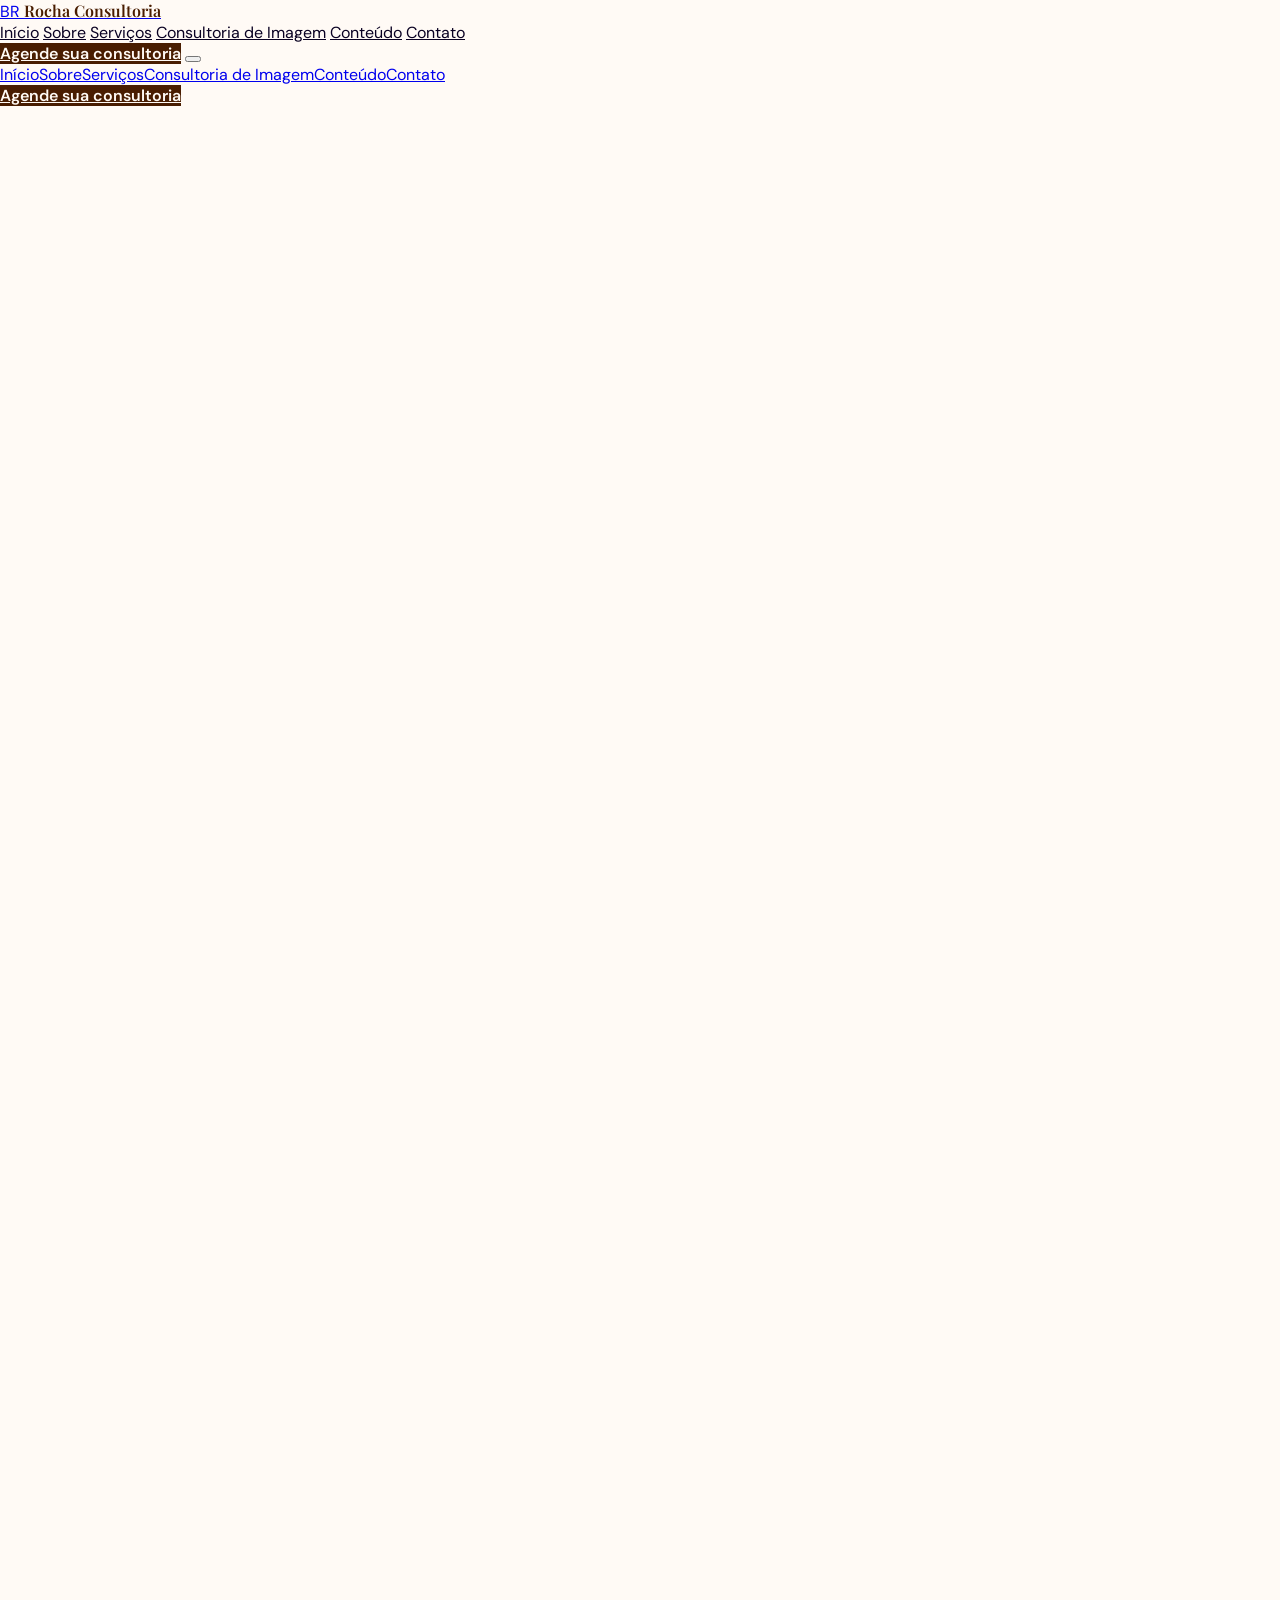
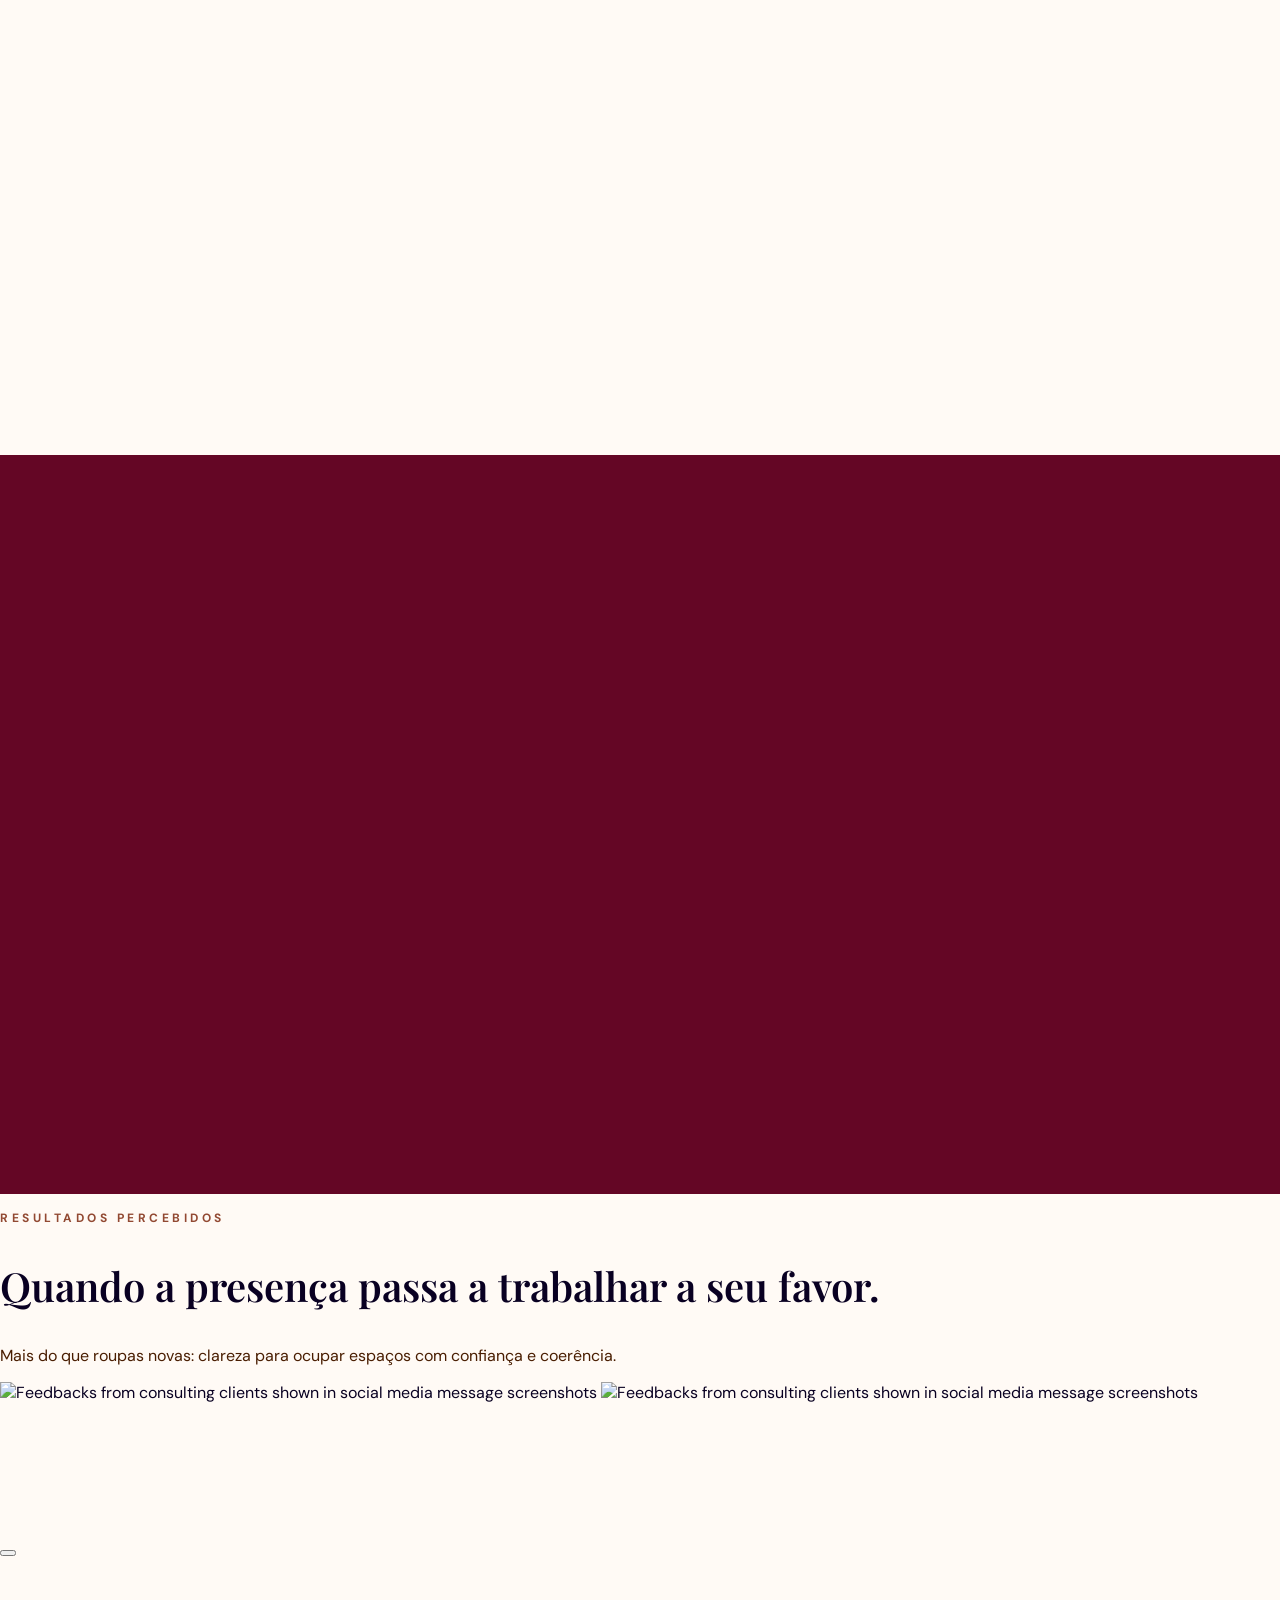
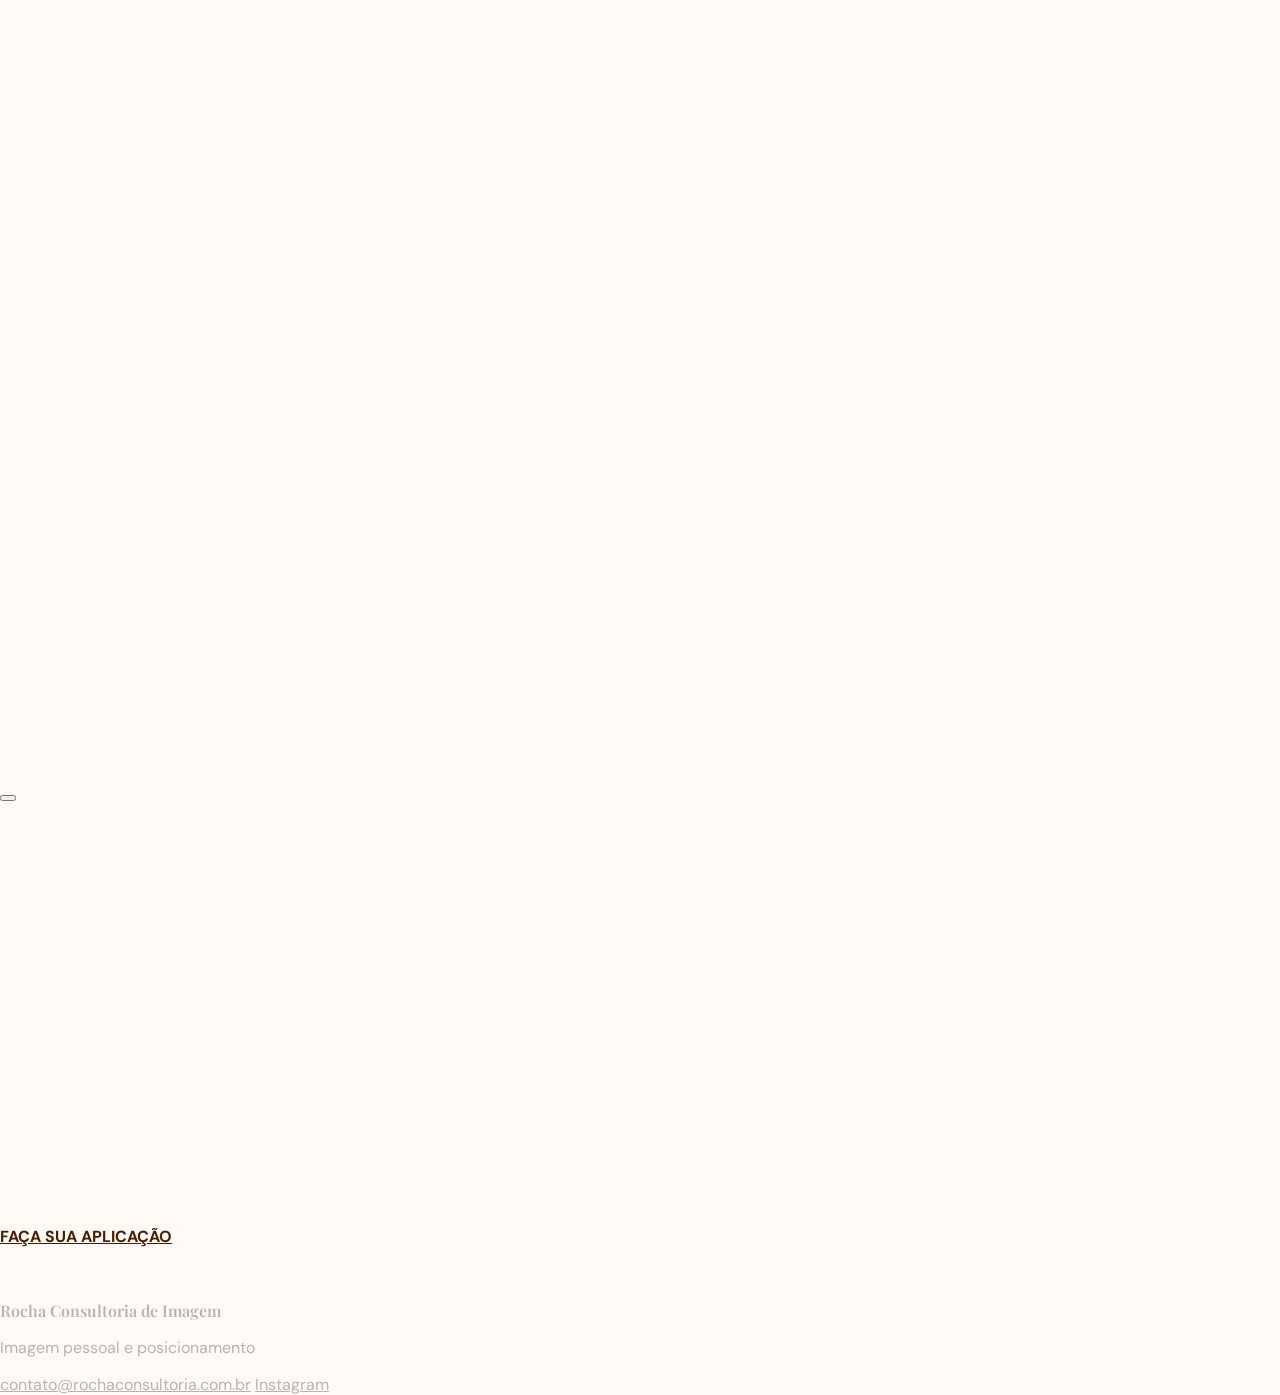
==== ROCHA/Landing/Site_LandingPage_Source.html @ 5c83885c "Adicionado estrutura de páginas e .html" ====
<!doctype html>
<html lang="pt-BR"><head><script type="text/javascript" src="https://cnxyn4j4g6q3t1j4.canvacode.com/[base64]"></script><script>window["__codeletBootstrap__"]=JSON.parse('{"A":"A","B":"20261023-04-bec0c89","C":{"Abril Fatface":"YACgEZbkUVE,0","Albert Sans":"YAHO2HRfeh4,0","Alfa Slab One":"YACgEYS9sJU,0","Anton":"YACgEcYqQ-A,0","Archivo Black":"YACgEZulLoA,0","Archivo":"YAHO2-t-jNE,0","Arial":"YAGyDvJ_4Ts,0","Atkinson Hyperlegible":"YAFge7Z-F6s,0","Azeret Mono":"YAHO2EIdDP0,0","Baloo 2":"YAHO2IcQUcM,0","Bangers":"YAD5qTdjGKo,1","Barlow Condensed":"YAFdJljEuFc,0","Barlow Semi Condensed":"YAFdJu55qXI,0","Barlow":"YAFdJsyuOPM,1","Bebas Neue":"YACgESME5ew,0","Big Shoulders Display":"YAFdJs8L2aw,0","Bodoni Moda":"YAHO2C7VUJE,0","Bricolage Grotesque":"YAFyMcdwzpc,0","Cairo":"YAFdtXpDzlQ,0","Canva Sans":"YAFdJjTk5UU,1","Caprasimo":"YAHO2PYTkbo,0","Caveat":"YALBs2ploWQ,0","Cinzel":"YACgEeV8bIQ,0","Comic Neue":"YAHO2VMiyZo,0","Commissioner":"YAHO2RRI-KE,0","Cormorant Garamond":"YAFdJhX-538,0","Courier New":"YAGzXiGs0_8,0","Courier Prime":"YAD1aFjegN8,0","DM Mono":"YAHO2SGpw0w,0","DM Sans":"YAD1aU3sLnI,0","DM Serif Display":"YAD1aYG82rc,0","Familjen Grotesk":"YAHO2ZriIzU,0","Figtree":"YAHO2b-mV7A,0","Forum":"YACgEcnnqB4,0","Fraunces":"YAFdJpU7Kkk,0","Fredoka":"YACgEZml080,0","Gabarito":"YAHO2cD3JmI,0","Geist":"YAHO2SfKS30,0","Gentium Book Plus":"YAHO2b-adyU,0","Georgia":"YAGzXkO0pEM,0","Gloock":"YAHO2WVhd0Q,0","Golos Text":"YAHO2QlqAQk,0","Hanken Grotesk":"YAHO2VB9G0I,0","Helvetica":"YAFcf7zkXN0,0","Host Grotesk":"YAHO2VztvdY,0","IBM Plex Mono":"YAFdJkmvhGI,0","IBM Plex Sans":"YAFdJgT0SHI,0","Impact":"YAFcfnjI7Vk,0","Instrument Sans":"YAHO2bKyaSQ,0","Instrument Serif":"YAHFeOnZNEk,0","Inter":"YAFdJvSyp_k,3","Italiana":"YAHO2Toik_w,0","Jacques Francois":"YAHO2a5g66Q,0","JetBrains Mono":"YAFdJksXcAk,0","Josefin Sans":"YAFdJjvw9Ps,0","Jua":"YADK3-gZSDU,0","Kalam":"YAFdJrEg2ic,0","Karla":"YAHO2V2NSXM,0","Lato":"YAFdJuFCnaw,0","League Spartan":"YACgEcnJpjs,0","Libre Baskerville":"YACgEUFdPdA,0","Libre Caslon Display":"YAHO2XhLmt0,0","Libre Franklin":"YAFdJr3SNlU,1","Lobster":"YAD8SnSjSFI,0","Lora":"YACgEXvxf8Q,0","Manrope":"YAHO2b2feC4,0","Martian Mono":"YAHO2YhUMkk,0","Merriweather":"YACgEXvHxxs,0","Michroma":"YADK4IYX8vY,0","Montserrat":"YAFdtQi73Xs,0","Noto Sans JP":"YAFdJiHXlcI,0","Noto Sans KR":"YAGsojZj-RQ,0","Noto Sans SC":"YAHO2hDCDFM,0","Nunito Sans":"YAFdtQJYB9w,1","Nunito":"YAFdJoNRMmU,1","Old Standard TT":"YAHO2lhtDcg,0","Oleo Script":"YACgEQQ14jI,0","Onest":"YAHO2kaArOY,0","Open Sans":"YAFdJt8dAY0,1","Oswald":"YACgEQY10lw,0","Outfit":"YAHO2nVlg14,0","PT Serif":"YACgEcU7Qg4,0","Pacifico":"YADLjORQ1u4,0","Parisienne":"YACgERSYqTw,0","Playfair Display":"YAFdJhem5V8,1","Plus Jakarta Sans":"YAHO2gdhi18,0","Poppins":"YAFdJjbTu24,1","Press Start 2P":"YAFyGr-8pmQ,0","Public Sans":"YAFdJj8NdaU,1","Quicksand":"YAFdJpYtCxE,1","Raleway":"YAFdJhmxbVQ,1","Red Hat Display":"YAD1bzs0p0Y,0","Red Hat Text":"YAHO21kkNWg,0","Roboto Mono":"YAFdJkvp3-k,0","Roboto Slab":"YAFdJswIKAg,0","Rockwell":"YAFcfyVZnN0,0","Rubik":"YAFdJsMWVVc,0","Rye":"YACgEdQP21k,0","STIX Two Text":"YAHO2joycuk,0","Sarabun":"YAFdJssSnME,0","Schibsted Grotesk":"YAHO2sWydRk,0","Segoe UI":"YAHNdRD1Klw,0","Sniglet":"YACgEUJSCy8,0","Source Sans 3":"YAG4lO1Mj10,0","Space Grotesk":"YAHO2sjPCSM,0","Space Mono":"YADW1-vpsoc,0","Spectral":"YAHO2rVUHIM,0","Syne":"YAHML9oLRPc,0","Times New Roman":"YAGzXW3gftg,0","Trebuchet MS":"YAFcfrglpVA,0","Ubuntu":"YACgERDU--Q,0","Unbounded":"YAHO2rkdmWY,0","Varela Round":"YALBs2IK6rw,0","Verdana":"YAGzXTctYtQ,0","Work Sans":"YAGXhLOKv44,0","Yellowtail":"YACgEYG4kG4,0"}}');</script><script src="/_sdk/05db820ba1544614.telemetry_sdk.js" integrity="sha512-a7JzkQDDcioSXpM61nxTfeRW7PcxWQy5+BrhyeTFmQFsXJ+Gncm0y50u7fTA7qOPegFnRgqCfa0mGUOK1yjDWQ=="></script>
  <meta charset="UTF-8">
  <meta name="viewport" content="width=device-width, initial-scale=1.0">
  <title>Rocha Consultoria de Imagem</title>
  <script src="https://cdn.jsdelivr.net/npm/lucide@0.263.0/dist/umd/lucide.min.js"></script>
  <link href="https://fonts.googleapis.com/css2?family=DM+Sans:wght@400;500;600;700&amp;family=Playfair+Display:ital,wght@0,500;0,600;0,700;1,500;1,600&amp;display=swap" rel="stylesheet">
  <style>
    :root { --ink:#090022; --wine:#491d01; --clay:#924932; --sand:#b67a57; --peach:#ffb586; --ivory:#fffaf5; }
    * { box-sizing:border-box; }
    html { scroll-behavior:smooth; }
    body { margin:0; width:100%; color:var(--ink); font-family:"DM Sans",sans-serif; background:var(--ivory); }
    .serif { font-family:"Playfair Display",serif; }
    .site-shell { width:100%; overflow:hidden; }
    .site-header { backdrop-filter:blur(14px); background:rgba(255,250,245,.94); }
    .nav-link { position:relative; transition:color .25s ease; }
    .nav-link:after { content:""; position:absolute; left:0; bottom:-7px; width:0; height:1px; background:var(--clay); transition:width .25s ease; }
    .nav-link:hover:after { width:100%; }
    .eyebrow { letter-spacing:.18em; text-transform:uppercase; font-size:.69rem; font-weight:700; }
    .hero-copy { font-size:clamp(2.8rem,6vw,5.6rem); line-height:.98; letter-spacing:-.055em; }
    .section-title { font-size:clamp(2.25rem,4.4vw,4.4rem); line-height:1.04; letter-spacing:-.045em; }
    .editorial-frame { position:relative; }
    .editorial-frame:before { content:""; position:absolute; border:1px solid rgba(146,73,50,.55); inset:-18px 18px 18px -18px; z-index:0; }
    .editorial-frame img { position:relative; z-index:1; }
    .grain { background-image:radial-gradient(rgba(9,0,34,.11) .65px,transparent .65px); background-size:8px 8px; }
    .line-button { transition:all .25s ease; }
    .line-button:hover { transform:translateY(-2px); box-shadow:0 12px 28px rgba(73,29,1,.2); }
    .service-card { transition:transform .3s ease,box-shadow .3s ease; }
    .service-card:hover { transform:translateY(-7px); box-shadow:0 20px 40px rgba(9,0,34,.1); }
    .services-track { scrollbar-width:none; }
    .services-track::-webkit-scrollbar { display:none; }
    .service-slide { width:calc((100% - 40px) / 3); }
    .service-card-image { aspect-ratio:4/5; }
    .carousel-dot { width:9px; height:9px; border:1px solid #b67a57; border-radius:999px; background:transparent; }
    .carousel-dot.active { background:#924932; border-color:#924932; }
    @media(max-width:1023px){
      .site-header > div:first-child { min-height:64px; padding-top:0; padding-bottom:0; }
      .site-header .desktop-nav, .site-header > div:first-child > [data-template-id="header-cta"] { display:none; }
      .site-header .mobile-nav { position:fixed; inset:0; z-index:60; min-height:calc(100 * min(var(--vh, 1vh), 1vh)); padding:1.25rem 1.5rem 2rem; background:#fffaf5; }
      .site-header .mobile-nav.open { display:flex; }
      .site-header .mobile-nav a:not([data-template-id="header-cta"]) { color:#090022; font-size:1rem; letter-spacing:.14em; line-height:1.25; text-transform:uppercase; }
      .site-header .mobile-nav [data-template-id="header-cta"] { min-height:52px; width:100%; border-radius:999px; background:#491d01; color:#fffaf5; padding:1rem 1.25rem; text-align:center; font-size:.875rem; font-weight:600; }
      .site-header .mobile-nav-close { display:flex; min-height:44px; min-width:44px; align-items:center; justify-content:center; align-self:flex-end; color:#090022; }
      .site-header .mobile-nav-links { display:flex; flex:1; flex-direction:column; justify-content:center; gap:1.75rem; }
      .site-header [data-template-id="brand-name"] { font-size:.95rem; }
      .site-header #menu-toggle { display:flex; min-height:44px; min-width:44px; align-items:center; justify-content:center; color:#090022; }
      .carousel-arrow { display:none; }
    }
    @media(max-width:420px){ .site-header [data-template-id="brand-name"] { display:none; } }
    @media(min-width:1024px){ .site-header .mobile-nav-close { display:none; } }
    @media(max-width:767px){ .service-slide { width:86%; } }
    details summary::-webkit-details-marker { display:none; }
    details[open] .faq-plus { transform:rotate(45deg); }
    .faq-plus { transition:transform .2s ease; }
    .reveal { opacity:0; transform:translateY(20px); transition:opacity .7s ease,transform .7s ease; }
    .reveal.visible { opacity:1; transform:none; }
    @media(max-width:767px){ .desktop-nav{display:none}.mobile-nav.open{display:flex}.editorial-frame:before{inset:-10px 10px 10px -10px} .timeline-steps{margin-left:1.25rem}.timeline-steps article{display:grid;grid-template-columns:24px 1fr;gap:1rem}.timeline-steps article>div,.timeline-steps article>p{grid-column:2;text-align:left;margin:0}.timeline-steps article>span{grid-column:1;grid-row:1 / span 2}.timeline-steps .timeline-line{left:12px} }
  </style>
  <script src="https://cdn.tailwindcss.com/3.4.17" type="text/javascript"></script>
  <script src="https://cdn.jsdelivr.net/npm/lucide@0.577.0/dist/umd/lucide.min.js" type="text/javascript"></script>
  <script src="/_sdk/570d53629f0b998d.data_sdk.js" type="text/javascript" integrity="sha512-JEN39+V+Nvv9ZZOVS8vNk1iA9ErZJHTdgOw9KzPuMiK7m0I+KPEr/wmTnCFIQVsDjCZgJWfGnFi1IQh2Io2qyA=="></script>
  <script src="/_sdk/3c889ef0464c8f3c.editing_sdk.js" type="text/javascript" integrity="sha512-NXaPkdInwCOHRcD1AlnM1kHXlU9YrcK/X97HuqeduFmMqNEHYKT8h1O1g4ofohcZaE8pxMTkkESWY0NPm6G8AQ=="></script>
  <script src="/_sdk/c30df2f1b43bb1c9.resizing_sdk.js" type="text/javascript" integrity="sha512-D333Ts+f4grQi3QxtsDXggpMWmSBzoaq0HBneFnX5mKOM0DIqoMYROhGiQrAeQEiHtxcjverIEa7k6HIZXqXiA=="></script>
 </head>
 <body data-template-id="__page-root">
  <div class="site-shell">
   <header class="site-header fixed top-0 z-50 w-full border-b border-[#491d01]/10">
    <div class="mx-auto flex max-w-7xl items-center justify-between px-6 py-4 lg:px-10">
     <a href="#inicio" class="flex items-center gap-3 no-underline" aria-label="Rocha Consultoria de Imagem - início"> <span class="flex h-10 w-10 items-center justify-center rounded-full border border-[#924932] text-sm font-semibold text-[#491d01]">BR</span> <span data-template-id="brand-name" class="canva-text serif text-lg font-semibold tracking-tight" style="color: rgb(73, 29, 1); font-weight: 600; font-style: normal; font-size: 16px;">Rocha Consultoria</span> </a>
     <nav class="desktop-nav flex items-center gap-7 text-xs font-semibold uppercase tracking-[.13em]" aria-label="Navegação principal">
      <a data-template-id="nav-home" class="canva-link nav-link" href="#inicio" style="color: rgb(9, 0, 34); font-weight: 400; font-style: normal; font-size: 16px;">Início</a> <a data-template-id="nav-about" class="canva-link nav-link" href="#sobre" style="color: rgb(9, 0, 34); font-weight: 400; font-style: normal; font-size: 16px;">Sobre</a> <a data-template-id="nav-services" class="canva-link nav-link" href="#servicos" style="color: rgb(9, 0, 34); font-weight: 400; font-style: normal; font-size: 16px;">Serviços</a> <a data-template-id="nav-consulting" class="canva-link nav-link" href="#metodo" style="color: rgb(9, 0, 34); font-weight: 400; font-style: normal; font-size: 16px;">Consultoria de Imagem</a> <a data-template-id="nav-content" class="canva-link nav-link" href="#depoimentos" style="color: rgb(9, 0, 34); font-weight: 400; font-style: normal; font-size: 16px;">Conteúdo</a> <a data-template-id="nav-contact" class="canva-link nav-link" href="#contato" style="color: rgb(9, 0, 34); font-weight: 400; font-style: normal; font-size: 16px;">Contato</a>
     </nav><a data-template-id="header-cta" href="#contato" class="canva-button line-button hidden rounded-full px-5 py-3 text-sm font-semibold md:inline-block" style="background: rgb(73, 29, 1); color: rgb(255, 250, 245); font-weight: 600; font-style: normal; font-size: 16px;">Agende sua consultoria</a> <button id="menu-toggle" class="rounded-full border border-[#491d01]/20 p-2 text-[#491d01] md:hidden" type="button" aria-label="Abrir menu" aria-expanded="false"> <i data-lucide="menu" width="20" height="20"></i> </button>
    </div>
    <nav id="mobile-nav" class="mobile-nav hidden flex-col" aria-label="Navegação móvel"><button id="mobile-nav-close" class="mobile-nav-close" type="button" aria-label="Fechar menu"><i data-lucide="x" width="24" height="24"></i></button>
     <div class="mobile-nav-links"><a href="#inicio">Início</a><a href="#sobre">Sobre</a><a href="#servicos">Serviços</a><a href="#metodo">Consultoria de Imagem</a><a href="#depoimentos">Conteúdo</a><a href="#contato">Contato</a>
     </div><a data-template-id="header-cta" href="#contato" class="canva-button" style="background: rgb(73, 29, 1); color: rgb(255, 250, 245); font-weight: 600; font-style: normal; font-size: 16px;">Agende sua consultoria</a>
    </nav>
   </header>
   <main>
    <section id="inicio" class="grain relative w-full bg-[#fffaf5] pt-32">
     <div class="mx-auto grid max-w-7xl items-center gap-14 px-6 pb-20 pt-12 lg:grid-cols-[1.05fr_.95fr] lg:px-10 lg:pb-28 lg:pt-20">
      <div class="reveal">
       <p data-template-id="hero-eyebrow" class="canva-text eyebrow mb-7" style="color: rgb(73, 29, 1); font-weight: 700; font-style: normal; font-size: 16px;">Imagem com intenção</p>
       <h1 data-template-id="hero-title" class="canva-text serif hero-copy max-w-3xl" style="color: rgb(100, 6, 37); font-weight: 600; font-style: normal; font-size: 32px;">Sua imagem pode comunicar muito mais sobre você. E eu te ajudo a descobrir como.</h1>
       <p data-template-id="hero-description" class="canva-text mt-8 max-w-xl text-lg leading-8" style="color: rgb(73, 29, 1); font-weight: 400; font-style: normal; font-size: 16px;">Uma consultoria de imagem personalizada para valorizar sua beleza, fortalecer seu posicionamento e construir um estilo verdadeiramente seu.</p>
       <div class="mt-10 flex flex-wrap gap-4">
        <a data-template-id="hero-primary-cta" href="#contato" class="canva-button line-button rounded-full px-7 py-4 text-sm font-semibold" style="background: rgb(73, 29, 1); color: rgb(255, 250, 245); font-weight: 600; font-style: normal; font-size: 16px;">FAÇA SUA APLICAÇÃO</a>
       </div>
       <p data-template-id="hero-note" class="canva-text mt-8 text-sm" style="color: rgb(73, 29, 1); font-weight: 400; font-style: normal; font-size: 16px;">Atendimento personalizado para homens e mulheres.</p>
      </div>
      <div class="editorial-frame reveal">
       <img data-template-id="hero-image" loading="lazy" class="canva-image h-[530px] w-full object-cover object-center lg:h-[650px]" src="canva://MAGlfEJZpxM/1" alt="Elegant adult man in jacket and glasses looking through documents while sitting on white sofa in luxury room">
       <div class="absolute bottom-6 left-6 z-10 max-w-[250px] bg-[#fffaf5] p-5 shadow-lg">
        <p data-template-id="hero-image-caption" class="canva-text serif text-xl leading-snug" style="color: rgb(73, 29, 1); font-weight: 500; font-style: normal; font-size: 15px;">Aprenda a se vestir bem sem depender de tendências, fórmulas prontas ou compras constantes.</p>
       </div>
      </div>
     </div>
    </section>
    <section id="sobre" class="w-full bg-[#3D0316] py-24 text-[#fffaf5] lg:py-32">
     <div class="mx-auto grid max-w-7xl gap-16 px-6 lg:grid-cols-[.88fr_1.12fr] lg:px-10">
      <div class="reveal">
       <img data-template-id="about-image" loading="lazy" class="canva-image h-[500px] w-full object-cover" src="canva://MAGlgehRU6A/1" alt="Cheerful female entrepreneur in formal outfit and eyeglasses sitting at table in bright workplace and using netbook while working on project and looking away">
      </div>
      <div class="flex flex-col justify-center reveal">
       <p data-template-id="about-eyebrow" class="canva-text eyebrow mb-7" style="color: rgb(255, 250, 245); font-weight: 700; font-style: normal; font-size: 16px;">Sobre Brenda Rocha</p>
       <h2 data-template-id="about-title" class="canva-text serif section-title max-w-2xl" style="color: rgb(255, 250, 245); font-weight: 600; font-style: normal; font-size: 24px;">Estrategista de imagem pessoal</h2>
       <p data-template-id="about-copy-1" class="canva-text mt-8 max-w-2xl text-lg leading-8" style="color: rgb(255, 250, 245); font-weight: 700; font-style: normal; font-size: 16px;">Formada em Design de Moda, com especializações em Mercado de Luxo, Posicionamento Profissional e Identidades Corporais pelo Método Kibbe.</p>
       <p data-template-id="about-copy-2" class="canva-text mt-5 max-w-2xl leading-7 opacity-80" style="color: rgb(255, 250, 245); font-weight: 400; font-style: normal; font-size: 16px;">Através de uma abordagem personalizada, ajudo homens e mulheres a construírem uma imagem que valorize suas características, traduza sua personalidade e esteja alinhada à forma como desejam ser percebidos.

Acredito que uma imagem marcante não exige que você se torne alguém diferente. Pelo contrário, ela deve revelar, com mais clareza e intenção, quem você realmente é.</p>
       <div class="mt-10 grid grid-cols-3 gap-5 border-t border-[#ffb586]/30 pt-7">
        <div>
         <p data-template-id="credential-one-number" class="canva-text serif text-3xl" style="color: rgb(244, 229, 218); font-weight: 400; font-style: normal; font-size: 16px;">1</p>
         <p data-template-id="credential-one-label" class="canva-text mt-2 text-xs uppercase tracking-wider opacity-70" style="color: rgb(255, 250, 245); font-weight: 400; font-style: normal; font-size: 16px;">identidade</p>
        </div>
        <div>
         <p data-template-id="credential-two-number" class="canva-text serif text-3xl" style="color: rgb(244, 229, 218); font-weight: 400; font-style: normal; font-size: 16px;">2</p>
         <p data-template-id="credential-two-label" class="canva-text mt-2 text-xs uppercase tracking-wider opacity-70" style="color: rgb(255, 250, 245); font-weight: 400; font-style: normal; font-size: 16px;">estética</p>
        </div>
        <div>
         <p data-template-id="credential-three-number" class="canva-text serif text-3xl" style="color: rgb(244, 229, 218); font-weight: 400; font-style: normal; font-size: 16px;">3</p>
         <p data-template-id="credential-three-label" class="canva-text mt-2 text-xs uppercase tracking-wider opacity-70" style="color: rgb(255, 250, 245); font-weight: 400; font-style: normal; font-size: 16px;">posicionamento</p>
        </div>
       </div>
      </div>
     </div>
    </section>
    <section class="w-full bg-[#fffaf5] py-24 lg:py-32">
     <div class="mx-auto max-w-7xl px-6 lg:px-10">
      <div class="max-w-3xl reveal">
       <p data-template-id="pain-eyebrow" class="canva-text eyebrow mb-6" style="color: rgb(73, 29, 1); font-weight: 700; font-style: normal; font-size: 16px;">Talvez isso seja familiar</p>
       <h2 data-template-id="pain-title" class="canva-text serif section-title" style="color: rgb(73, 29, 1); font-weight: 600; font-style: normal; font-size: 24px;">Você mudou, mas sente que sua imagem continua a mesma?</h2>
      </div>
      <div class="mt-16 grid gap-x-10 gap-y-12 md:grid-cols-2">
       <article class="reveal border-t border-[#b67a57]/50 pt-6"><span class="serif text-2xl text-[#924932]">01</span>
        <h3 data-template-id="pain-one" class="canva-text mt-5 text-xl font-semibold leading-8" style="color: rgb(73, 29, 1); font-weight: 600; font-style: normal; font-size: 19px;">Você cresceu profissionalmente, conquistou seu espaço, mas sente que sua aparência ainda não transmite tudo isso.</h3>
       </article>
       <article class="reveal border-t border-[#b67a57]/50 pt-6"><span class="serif text-2xl text-[#924932]">02</span>
        <h3 data-template-id="pain-two" class="canva-text mt-5 text-xl font-semibold leading-8" style="color: rgb(73, 29, 1); font-weight: 600; font-style: normal; font-size: 19px;">Seu guarda-roupa está cheio, mas, na hora de se vestir, parece que nada combina com você ou com a imagem que deseja transmitir.</h3>
       </article>
       <article class="reveal border-t border-[#b67a57]/50 pt-6"><span class="serif text-2xl text-[#924932]">03</span>
        <h3 data-template-id="pain-three" class="canva-text mt-5 text-xl font-semibold leading-8" style="color: rgb(73, 29, 1); font-weight: 600; font-style: normal; font-size: 19px;">Você admira o estilo de outras pessoas, tenta reproduzir algumas referências, mas o resultado nunca parece tão bom em você.</h3>
       </article>
       <article class="reveal border-t border-[#b67a57]/50 pt-6"><span class="serif text-2xl text-[#924932]">04</span>
        <h3 data-template-id="pain-four" class="canva-text mt-5 text-xl font-semibold leading-8" style="color: rgb(73, 29, 1); font-weight: 600; font-style: normal; font-size: 19px;">Você sabe a importância de causar uma boa impressão, mas ainda não sabe exatamente o que mudar na sua imagem para conseguir isso.</h3>
       </article>
      </div>
     </div>
    </section>
    <section id="metodo" class="w-full bg-[#fffaf5] py-24 lg:py-32">
     <div class="mx-auto max-w-5xl px-6 lg:px-10">
      <div class="reveal mx-auto max-w-3xl text-center">
       <p data-template-id="method-eyebrow" class="canva-text eyebrow mb-6" style="color: rgb(73, 29, 1); font-weight: 700; font-style: normal; font-size: 16px;">MÉTODO</p>
       <h2 data-template-id="method-title" class="canva-text serif section-title" style="color: rgb(73, 29, 1); font-weight: 600; font-style: normal; font-size: 24px;">Consultoria Realce em 5 etapas</h2>
      </div>
      <div class="timeline-steps relative mt-20">
       <div class="timeline-line absolute bottom-0 left-1/2 top-0 w-px -translate-x-1/2 bg-[#b67a57]" aria-hidden="true"></div>
       <div class="relative space-y-24">
        <article class="reveal grid grid-cols-[1fr_48px_1fr] items-center gap-6">
         <div class="text-right">
          <p data-template-id="method-step-one-label" class="canva-text eyebrow mb-3 text-[#b67a57]" style="color: rgb(182, 122, 87); font-weight: 700; font-style: normal; font-size: 16px;">ETAPA 01</p>
          <h3 data-template-id="method-step-one-title" class="canva-text serif text-3xl leading-tight text-[#090022]" style="color: rgb(73, 29, 1); font-weight: 700; font-style: normal; font-size: 19px;">Rotina e Objetivos</h3>
         </div><span class="mx-auto h-3 w-3 rounded-full border border-[#924932] bg-[#924932]" aria-label="Etapa ativa"></span>
         <p data-template-id="method-step-one-copy" class="canva-text max-w-[280px] text-sm leading-7 text-[#491d01]" style="color: rgb(73, 29, 1); font-weight: 400; font-style: normal; font-size: 16px;">Antes de falar sobre roupas, vamos entender sua rotina, suas preferências, seus objetivos e a imagem que deseja transmitir. Afinal, não faz sentido construir um estilo que não combina com sua vida.</p>
        </article>
        <article class="reveal grid grid-cols-[1fr_48px_1fr] items-center gap-6">
         <p data-template-id="method-step-two-copy" class="canva-text ml-auto max-w-[280px] text-sm leading-7 text-[#491d01] text-right" style="color: rgb(73, 29, 1); font-weight: 400; font-style: normal; font-size: 16px;">Vamos analisar sua identidade corporal, suas melhores cores e as características que tornam sua beleza única. Você entenderá quais modelagens, tecidos, acessórios e detalhes favorecem sua imagem.</p><span class="mx-auto h-3 w-3 rounded-full border border-[#924932] bg-[#fffaf5]" aria-hidden="true"></span>
         <div>
          <p data-template-id="method-step-two-label" class="canva-text eyebrow mb-3 text-[#b67a57]" style="color: rgb(182, 122, 87); font-weight: 700; font-style: normal; font-size: 16px;">ETAPA 02</p>
          <h3 data-template-id="method-step-two-title" class="canva-text serif text-3xl leading-tight text-[#090022]" style="color: rgb(73, 29, 1); font-weight: 700; font-style: normal; font-size: 19px;">Identidade e Coloração</h3>
         </div>
        </article>
        <article class="reveal grid grid-cols-[1fr_48px_1fr] items-center gap-6">
         <div class="text-right">
          <p data-template-id="method-step-three-label" class="canva-text eyebrow mb-3 text-[#b67a57]" style="color: rgb(182, 122, 87); font-weight: 700; font-style: normal; font-size: 16px;">ETAPA 03</p>
          <h3 data-template-id="method-step-three-title" class="canva-text serif text-3xl leading-tight text-[#090022]" style="color: rgb(73, 29, 1); font-weight: 700; font-style: normal; font-size: 19px;">Análise do Guarda-roupa</h3>
         </div><span class="mx-auto h-3 w-3 rounded-full border border-[#924932] bg-[#fffaf5]" aria-hidden="true"></span>
         <p data-template-id="method-step-three-copy" class="canva-text max-w-[280px] text-sm leading-7 text-[#491d01]" style="color: rgb(73, 29, 1); font-weight: 400; font-style: normal; font-size: 16px;">Vamos avaliar as peças que você já possui, identificar o que funciona e entender o que falta. A ideia não é começar do zero, mas aproveitar melhor o que você tem.</p>
        </article>
        <article class="reveal grid grid-cols-[1fr_48px_1fr] items-center gap-6">
         <p data-template-id="method-step-four-copy" class="canva-text ml-auto max-w-[280px] text-sm leading-7 text-[#491d01] text-right" style="color: rgb(73, 29, 1); font-weight: 400; font-style: normal; font-size: 16px;">Com base nas análises e no seu orçamento, preparo uma curadoria de peças, além dos acessórios necessários, com links para compra. Também crio dezenas de combinações para facilitar seu dia a dia.</p><span class="mx-auto h-3 w-3 rounded-full border border-[#924932] bg-[#fffaf5]" aria-hidden="true"></span>
         <div>
          <p data-template-id="method-step-four-label" class="canva-text eyebrow mb-3 text-[#b67a57]" style="color: rgb(182, 122, 87); font-weight: 700; font-style: normal; font-size: 16px;">ETAPA 04</p>
          <h3 data-template-id="method-step-four-title" class="canva-text serif text-3xl leading-tight text-[#090022]" style="color: rgb(73, 29, 1); font-weight: 700; font-style: normal; font-size: 19px;">Curadoria e Combinações</h3>
         </div>
        </article>
        <article class="reveal grid grid-cols-[1fr_48px_1fr] items-center gap-6">
         <div class="text-right">
          <p data-template-id="method-step-five-label" class="canva-text eyebrow mb-3 text-[#b67a57]" style="color: rgb(182, 122, 87); font-weight: 700; font-style: normal; font-size: 16px;">ETAPA 05</p>
          <h3 data-template-id="method-step-five-title" class="canva-text serif text-3xl leading-tight text-[#090022]" style="color: rgb(73, 29, 1); font-weight: 700; font-style: normal; font-size: 19px;">Dossiê e Acompanhamento</h3>
         </div><span class="mx-auto h-3 w-3 rounded-full border border-[#924932] bg-[#fffaf5]" aria-hidden="true"></span>
         <p data-template-id="method-step-five-copy" class="canva-text max-w-[280px] text-sm leading-7 text-[#491d01]" style="color: rgb(73, 29, 1); font-weight: 400; font-style: normal; font-size: 16px;">Você recebe seu dossiê digital personalizado e conta com três meses de acompanhamento pelo WhatsApp para tirar dúvidas e colocar tudo em prática com mais segurança.</p>
        </article>
       </div>
      </div>
     </div>
    </section>
    <section id="included" data-template-id="included-section" class="w-full bg-[#640625] py-24 text-[#fffaf5] lg:py-32" style="background: rgb(100, 6, 37);">
     <div class="mx-auto max-w-7xl px-6 lg:px-10">
      <div class="max-w-3xl reveal">
       <p data-template-id="included-eyebrow" class="canva-text eyebrow mb-6 text-[#ffb586]" style="color: rgb(255, 181, 134); font-weight: 700; font-style: normal; font-size: 16px; letter-spacing: 0.18rem;">O QUE VOCÊ RECEBE</p>
       <h2 data-template-id="included-title" class="canva-text serif section-title text-[#fffaf5]" style="color: rgb(255, 250, 245); font-weight: 600; font-style: normal; font-size: 24px;">Tudo o que está incluído na sua consultoria.</h2>
      </div>
      <div class="mt-16 grid gap-x-24 gap-y-12 sm:grid-cols-2 lg:mt-20 lg:grid-cols-2 lg:gap-y-12">
       <article class="reveal"><i data-lucide="scan-frame" class="mb-5 h-7 w-7 text-[#b67a57]" aria-hidden="true"></i>
        <h3 data-template-id="included-one-title" class="canva-text mb-2 font-semibold text-[#fffaf5]" style="color: rgb(255, 250, 245); font-weight: 600; font-style: normal; font-size: 19px;">Identidade corporal</h3>
        <p data-template-id="included-one-copy" class="canva-text text-sm leading-6 text-[#fffaf5] opacity-75" style="color: rgb(255, 250, 245); font-weight: 400; font-style: normal; font-size: 16px;">Modelagens, tecidos, estampas e recomendações de beleza</p>
       </article>
       <article class="reveal"><i data-lucide="palette" class="mb-5 h-7 w-7 text-[#b67a57]" aria-hidden="true"></i>
        <h3 data-template-id="included-two-title" class="canva-text mb-2 font-semibold text-[#fffaf5]" style="color: rgb(255, 250, 245); font-weight: 600; font-style: normal; font-size: 19px;">Coloração pessoal</h3>
        <p data-template-id="included-two-copy" class="canva-text text-sm leading-6 text-[#fffaf5] opacity-75" style="color: rgb(255, 250, 245); font-weight: 400; font-style: normal; font-size: 16px;">Cores para roupas, cabelos, maquiagem e acessórios</p>
       </article>
       <article class="reveal"><i data-lucide="shirt" class="mb-5 h-7 w-7 text-[#b67a57]" aria-hidden="true"></i>
        <h3 data-template-id="included-three-title" class="canva-text mb-2 font-semibold text-[#fffaf5]" style="color: rgb(255, 250, 245); font-weight: 600; font-style: normal; font-size: 19px;">Análise de estilo</h3>
        <p data-template-id="included-three-copy" class="canva-text text-sm leading-6 text-[#fffaf5] opacity-75" style="color: rgb(255, 250, 245); font-weight: 400; font-style: normal; font-size: 16px;">Definição de uma identidade visual alinhada aos seus objetivos</p>
       </article>
       <article class="reveal"><i data-lucide="archive" class="mb-5 h-7 w-7 text-[#b67a57]" aria-hidden="true"></i>
        <h3 data-template-id="included-four-title" class="canva-text mb-2 font-semibold text-[#fffaf5]" style="color: rgb(255, 250, 245); font-weight: 600; font-style: normal; font-size: 19px;">Guarda-roupa</h3>
        <p data-template-id="included-four-copy" class="canva-text text-sm leading-6 text-[#fffaf5] opacity-75" style="color: rgb(255, 250, 245); font-weight: 400; font-style: normal; font-size: 16px;">Avaliação de até 40 peças do seu armário</p>
       </article>
       <article class="reveal"><i data-lucide="shopping-bag" class="mb-5 h-7 w-7 text-[#b67a57]" aria-hidden="true"></i>
        <h3 data-template-id="included-five-title" class="canva-text mb-2 font-semibold text-[#fffaf5]" style="color: rgb(255, 250, 245); font-weight: 600; font-style: normal; font-size: 19px;">Curadoria de compras</h3>
        <p data-template-id="included-five-copy" class="canva-text text-sm leading-6 text-[#fffaf5] opacity-75" style="color: rgb(255, 250, 245); font-weight: 400; font-style: normal; font-size: 16px;">20 peças selecionadas com links, além de acessórios</p>
       </article>
       <article class="reveal"><i data-lucide="layers-3" class="mb-5 h-7 w-7 text-[#b67a57]" aria-hidden="true"></i>
        <h3 data-template-id="included-six-title" class="canva-text mb-2 font-semibold text-[#fffaf5]" style="color: rgb(255, 250, 245); font-weight: 600; font-style: normal; font-size: 19px;">Montagem de looks</h3>
        <p data-template-id="included-six-copy" class="canva-text text-sm leading-6 text-[#fffaf5] opacity-75" style="color: rgb(255, 250, 245); font-weight: 400; font-style: normal; font-size: 16px;">Dezenas de combinações personalizadas</p>
       </article>
       <article class="reveal"><i data-lucide="book-open" class="mb-5 h-7 w-7 text-[#b67a57]" aria-hidden="true"></i>
        <h3 data-template-id="included-seven-title" class="canva-text mb-2 font-semibold text-[#fffaf5]" style="color: rgb(255, 250, 245); font-weight: 600; font-style: normal; font-size: 19px;">Dossiê digital</h3>
        <p data-template-id="included-seven-copy" class="canva-text text-sm leading-6 text-[#fffaf5] opacity-75" style="color: rgb(255, 250, 245); font-weight: 400; font-style: normal; font-size: 16px;">Seu guia de recomendações para consultar sempre que precisar</p>
       </article>
       <article class="reveal"><i data-lucide="message-circle" class="mb-5 h-7 w-7 text-[#b67a57]" aria-hidden="true"></i>
        <h3 data-template-id="included-eight-title" class="canva-text mb-2 font-semibold text-[#fffaf5]" style="color: rgb(255, 250, 245); font-weight: 600; font-style: normal; font-size: 19px;">Acompanhamento</h3>
        <p data-template-id="included-eight-copy" class="canva-text text-sm leading-6 text-[#fffaf5] opacity-75" style="color: rgb(255, 250, 245); font-weight: 400; font-style: normal; font-size: 16px;">3 meses de suporte pelo WhatsApp</p>
       </article>
      </div>
     </div>
    </section>
    <section id="depoimentos" class="w-full bg-[#fffaf5] py-16 lg:py-24">
     <div class="mx-auto max-w-7xl px-6 lg:px-10">
      <div class="mb-12 grid gap-6 lg:grid-cols-[1fr_380px] lg:items-end">
       <div>
        <p data-template-id="results-eyebrow" class="canva-text mb-5 text-xs font-semibold uppercase tracking-[.22em] text-[#924932]" style="color: rgb(146, 73, 50); font-weight: 700; font-style: normal; font-size: 12px; letter-spacing: 0.22rem;">RESULTADOS PERCEBIDOS</p>
        <h2 data-template-id="results-title" class="canva-text serif max-w-3xl leading-tight tracking-[-.04em] text-[#090022]" style="color: rgb(9, 0, 34); font-weight: 600; font-style: normal; font-size: 40px;">Quando a presença passa a trabalhar a seu favor.</h2>
       </div>
       <p data-template-id="results-copy" class="canva-text max-w-[380px] text-base leading-7 text-[#491d01]" style="color: rgb(73, 29, 1); font-weight: 400; font-style: normal; font-size: 16px;">Mais do que roupas novas: clareza para ocupar espaços com confiança e coerência.</p>
      </div>
      <div class="mx-auto grid w-full gap-4 sm:gap-6 lg:w-4/5 lg:grid-cols-2">
       <img data-template-id="results-image-one" loading="lazy" class="canva-image block w-full rounded-lg object-contain" src="canva://MAHY8rRXRC0/1" alt="Feedbacks from consulting clients shown in social media message screenshots"> <img data-template-id="results-image-two" loading="lazy" class="canva-image block w-full rounded-lg object-contain" src="canva://MAHY8o-pyv8/1" alt="Feedbacks from consulting clients shown in social media message screenshots">
      </div>
     </div>
    </section>
    <section id="servicos" class="w-full bg-[#fffaf5] py-24 lg:py-32">
     <div class="mx-auto max-w-7xl px-6 lg:px-10">
      <div class="max-w-3xl reveal">
       <p data-template-id="services-eyebrow" class="canva-text eyebrow mb-6" style="color: rgb(73, 29, 1); font-weight: 700; font-style: normal; font-size: 16px;">SERVIÇOS</p>
       <h2 data-template-id="services-title" class="canva-text serif section-title" style="color: rgb(9, 0, 34); font-weight: 600; font-style: normal; font-size: 36px;">Outras Experiências</h2>
      </div>
      <div class="services-carousel-wrap relative mt-16"><button id="services-prev" class="carousel-arrow absolute left-0 top-1/2 z-10 -translate-x-1/2 -translate-y-1/2 rounded-full border border-[#b67a57] bg-[#fffaf5] p-3 text-[#924932]" type="button" aria-label="Experiência anterior"><i data-lucide="arrow-left" width="18" height="18"></i></button>
       <div id="services-track" class="services-track flex snap-x snap-mandatory gap-5 overflow-x-auto pb-3">
        <article data-template-id="service-color-card" class="service-slide canva-card reveal shrink-0 snap-start overflow-hidden rounded-xl border border-[#b67a57] bg-[#fffaf5]" style="background: rgb(255, 250, 245);"><img data-template-id="service-color-image" loading="lazy" class="canva-image service-card-image w-full object-cover" src="canva://MAHY8p2Ughc/1" alt="A woman happily displays vibrant fabric samples indoors, showcasing creativity and color.">
         <div class="p-6">
          <h3 data-template-id="service-color-title" class="canva-text serif text-2xl leading-tight" style="color: rgb(9, 0, 34); font-weight: 600; font-style: normal; font-size: 19px;">Análise de Coloração Pessoal</h3>
          <p data-template-id="service-color-copy" class="canva-text mt-4 text-sm leading-6" style="color: rgb(73, 29, 1); font-weight: 400; font-style: normal; font-size: 16px;">Descubra qual paleta de cores mais lhe valoriza para escolher com mais facilidade roupas,acessórios, maquiagem e cabelo.</p><a data-template-id="service-color-cta" class="canva-link mt-6 inline-block text-sm font-semibold text-[#924932]" href="#" style="color: rgb(146, 73, 50); font-weight: 400; font-style: normal; font-size: 16px;">Saiba mais →</a>
         </div>
        </article>
        <article data-template-id="service-adc-card" class="service-slide canva-card reveal shrink-0 snap-start overflow-hidden rounded-xl border border-[#b67a57] bg-[#fffaf5]" style="background: rgb(255, 250, 245);"><img data-template-id="service-adc-image" loading="lazy" class="canva-image service-card-image w-full object-cover" src="canva://MAHY8_kglMs/1" alt="Smiling woman trying on a green coat in her stylish wardrobe room with natural light.">
         <div class="p-6">
          <h3 data-template-id="service-adc-title" class="canva-text serif text-2xl leading-tight" style="color: rgb(9, 0, 34); font-weight: 600; font-style: normal; font-size: 19px;">Mala Planejada</h3>
          <p data-template-id="service-adc-copy" class="canva-text mt-4 text-sm leading-6" style="color: rgb(73, 29, 1); font-weight: 400; font-style: normal; font-size: 16px;">Para quem deseja uma viagem mais prática e funcional, através de uma curadoria estratégica de peças e combinações para cada dia do seu roteiro.</p><a data-template-id="service-adc-cta" class="canva-link mt-6 inline-block text-sm font-semibold text-[#924932]" href="#" style="color: rgb(146, 73, 50); font-weight: 400; font-style: normal; font-size: 16px;">Saiba mais →</a>
         </div>
        </article>
        <article data-template-id="service-shopper-card" class="service-slide canva-card reveal shrink-0 snap-start overflow-hidden rounded-xl border border-[#b67a57] bg-[#fffaf5]" style="background: rgb(255, 250, 245);"><img data-template-id="service-shopper-image" loading="lazy" class="canva-image service-card-image w-full object-cover" src="canva://MAHY8_kglMs/1" alt="A fashionable woman with afro hair shops in a stylish boutique, browsing clothes and shoes.">
         <div class="p-6">
          <h3 data-template-id="service-shopper-title" class="canva-text serif text-2xl leading-tight" style="color: rgb(9, 0, 34); font-weight: 600; font-style: normal; font-size: 19px;">Assessoria para Ensaio Fotográfico</h3>
          <p data-template-id="service-shopper-copy" class="canva-text mt-4 text-sm leading-6" style="color: rgb(73, 29, 1); font-weight: 400; font-style: normal; font-size: 16px;">Uma curadoria estratégica de looks, acessórios e referências visuais, o objetivo é garantir produções harmoniosas e autênticas.</p><a data-template-id="service-shopper-cta" class="canva-link mt-6 inline-block text-sm font-semibold text-[#924932]" href="#" style="color: rgb(146, 73, 50); font-weight: 400; font-style: normal; font-size: 16px;">Saiba mais →</a>
         </div>
        </article>
        <article data-template-id="service-corporate-card" class="service-slide canva-card reveal shrink-0 snap-start overflow-hidden rounded-xl border border-[#b67a57] bg-[#fffaf5]" style="background: rgb(255, 250, 245);"><img data-template-id="service-corporate-image" loading="lazy" class="canva-image service-card-image w-full object-cover" src="https://images.pexels.com/photos/7109061/pexels-photo-7109061.jpeg" alt="Confident multiethnic team posing in a modern office setting showcasing diversity and professionalism.">
         <div class="p-6">
          <h3 data-template-id="service-corporate-title" class="canva-text serif text-2xl leading-tight" style="color: rgb(9, 0, 34); font-weight: 600; font-style: normal; font-size: 19px;">Consultoria para Noivas</h3>
          <p data-template-id="service-corporate-copy" class="canva-text mt-4 text-sm leading-6" style="color: rgb(73, 29, 1); font-weight: 400; font-style: normal; font-size: 16px;">O seu grande dia deve refletir quem você é. Essa consultoria foi criada para construir uma imagem harmoniosa, elegante e autêntica.</p><a data-template-id="service-corporate-cta" class="canva-link mt-6 inline-block text-sm font-semibold text-[#924932]" href="#" style="color: rgb(146, 73, 50); font-weight: 400; font-style: normal; font-size: 16px;">Saiba mais →</a>
         </div>
        </article>
       </div><button id="services-next" class="carousel-arrow absolute right-0 top-1/2 z-10 translate-x-1/2 -translate-y-1/2 rounded-full border border-[#b67a57] bg-[#fffaf5] p-3 text-[#924932]" type="button" aria-label="Próxima experiência"><i data-lucide="arrow-right" width="18" height="18"></i></button>
       <div id="services-dots" class="mt-7 flex justify-center gap-2" aria-label="Posição do carrossel"></div>
      </div>
     </div>
    </section>
    <section class="w-full bg-[#fffaf5] py-24 lg:py-32">
     <div class="mx-auto grid max-w-6xl gap-12 px-6 lg:grid-cols-[.8fr_1.2fr] lg:px-10">
      <div class="reveal">
       <p data-template-id="faq-eyebrow" class="canva-text eyebrow mb-6" style="color: rgb(73, 29, 1); font-weight: 700; font-style: normal; font-size: 16px;">Perguntas frequentes</p>
       <h2 data-template-id="faq-title" class="canva-text serif section-title" style="color: rgb(9, 0, 34); font-weight: 600; font-style: normal; font-size: 24px;"></h2>
      </div>
      <div class="reveal divide-y divide-[#b67a57]/35">
       <details class="py-5"><summary data-template-id="faq-one-question" class="canva-text flex cursor-pointer list-none items-center justify-between gap-4 font-semibold" style="color: rgb(73, 29, 1); font-weight: 600; font-style: normal; font-size: 16px;">Teremos videochamadas?</summary>
        <p data-template-id="faq-one-answer" class="canva-text max-w-xl pt-4 leading-7" style="color: rgb(73, 29, 1); font-weight: 400; font-style: normal; font-size: 16px;">Sim! Teremos 2 encontros por videochamada com duração média de
2 horas cada.</p>
       </details>
       <details class="py-5"><summary data-template-id="faq-two-question" class="canva-text flex cursor-pointer list-none items-center justify-between gap-4 font-semibold" style="color: rgb(73, 29, 1); font-weight: 600; font-style: normal; font-size: 16px;">Moro em outro país, posso fazer mesmo assim?</summary>
        <p data-template-id="faq-two-answer" class="canva-text max-w-xl pt-4 leading-7" style="color: rgb(73, 29, 1); font-weight: 400; font-style: normal; font-size: 16px;">Claro! Todo esse processo pode ser feito à distância.</p>
       </details>
       <details class="py-5"><summary data-template-id="faq-three-question" class="canva-text flex cursor-pointer list-none items-center justify-between gap-4 font-semibold" style="color: rgb(73, 29, 1); font-weight: 600; font-style: normal; font-size: 16px;">E se eu tiver dúvidas após a consultoria, terei algum
suporte?</summary>
        <p data-template-id="faq-three-answer" class="canva-text max-w-xl pt-4 leading-7" style="color: rgb(73, 29, 1); font-weight: 400; font-style: normal; font-size: 16px;">Com certeza! Você terá acesso direto ao meu WhatsApp para tirar
suas dúvidas.</p>
       </details>
       <details class="py-5"><summary data-template-id="faq-four-question" class="canva-text flex cursor-pointer list-none items-center justify-between gap-4 font-semibold" style="color: rgb(73, 29, 1); font-weight: 600; font-style: normal; font-size: 16px;">Em quanto tempo vejo resultado?</summary>
        <p data-template-id="faq-four-answer" class="canva-text max-w-xl pt-4 leading-7" style="color: rgb(73, 29, 1); font-weight: 400; font-style: normal; font-size: 16px;">A transformação começa nos primeiros encontros. Conforme você descobre o que funciona para sua beleza, estilo e objetivos, passa a fazer escolhas mais conscientes e percebe a diferença na maneira como se apresenta.</p>
       </details>
       <details class="py-5"><summary data-template-id="faq-five-question" class="canva-text flex cursor-pointer list-none items-center justify-between gap-4 font-semibold" style="color: rgb(73, 29, 1); font-weight: 600; font-style: normal; font-size: 16px;">Quanto tempo dura a consultoria?</summary>
        <p data-template-id="faq-five-answer" class="canva-text max-w-xl pt-4 leading-7" style="color: rgb(73, 29, 1); font-weight: 400; font-style: normal; font-size: 16px;">Em torno de 1 mês +  período de acompanhamento por Whatsapp.</p>
       </details>
       <div class="mt-16 border-t border-[#b67a57] pt-16 text-center">
        <h3 data-template-id="faq-help-title" class="canva-text serif text-3xl text-[#090022]" style="color: rgb(9, 0, 34); font-weight: 600; font-style: normal; font-size: 19px;">Precisa de ajuda?</h3>
        <p data-template-id="faq-help-copy" class="canva-text mx-auto mt-4 max-w-lg font-sans leading-7 text-[#491d01]" style="color: rgb(73, 29, 1); font-weight: 400; font-style: normal; font-size: 16px;">Se sua dúvida não está aqui, fale diretamente comigo pelo WhatsApp.</p><a data-template-id="faq-help-cta" class="canva-button mt-7 inline-flex min-h-[52px] w-full items-center justify-center gap-2 rounded-md bg-[#924932] px-6 py-3 font-sans font-semibold text-[#fffaf5] sm:w-auto" href="https://wa.me/5511964822370?text=Ol%C3%A1%2C%20vim%20pelo%20site%20e%20preciso%20de%20ajuda" target="_blank" rel="noopener noreferrer" style="background: rgb(146, 73, 50); color: rgb(255, 250, 245); font-weight: 600;"><i data-lucide="message-circle" width="18" height="18" aria-hidden="true"></i><span data-template-id="faq-help-cta-label" class="canva-text" style="color: rgb(255, 250, 245); font-weight: 600; font-style: normal; font-size: 16px;">Falar no WhatsApp</span></a>
       </div>
      </div>
     </div>
    </section>
    <section id="contato" class="w-full bg-[#3D0316] py-24 text-[#fffaf5] lg:py-32">
     <div class="mx-auto max-w-5xl px-6 text-center lg:px-10">
      <p data-template-id="final-eyebrow" class="canva-text eyebrow mb-7" style="color: rgb(255, 250, 245); font-weight: 700; font-style: normal; font-size: 16px;">Próximo passo</p>
      <h2 data-template-id="final-title" class="canva-text serif section-title mx-auto max-w-4xl" style="color: rgb(255, 250, 245); font-weight: 600; font-style: normal; font-size: 24px;">Sua imagem já pode comunicar o nível que você alcançou.</h2>
      <p data-template-id="final-copy" class="canva-text mx-auto mt-7 max-w-2xl text-lg leading-8" style="color: rgb(255, 250, 245); font-weight: 400; font-style: normal; font-size: 16px;">Cada consultoria é pensada a partir da sua realidade, dos seus objetivos e da imagem que você deseja construir. Por isso, acompanho pessoalmente cada etapa do processo.</p><a data-template-id="final-cta" href="mailto:contato@rochaconsultoria.com.br" class="canva-button line-button mt-10 inline-block rounded-full px-8 py-4 font-semibold" style="background: rgb(255, 250, 245); color: rgb(73, 29, 1); font-weight: 700; font-style: normal; font-size: 16px;">FAÇA SUA APLICAÇÃO</a>
      <p data-template-id="final-note" class="canva-text mt-6 text-sm opacity-80" style="color: rgb(255, 250, 245); font-weight: 400; font-style: italic; font-size: 16px;">O primeiro passo é me contar um pouco sobre você.</p>
     </div>
    </section>
   </main>
   <footer class="w-full bg-[#3D0316] py-12 text-[#fffaf5]">
    <div class="mx-auto flex max-w-7xl flex-col justify-between gap-10 px-6 lg:flex-row lg:px-10">
     <div>
      <p data-template-id="footer-brand" class="canva-text serif text-2xl" style="color: rgb(180, 180, 180); font-weight: 600; font-style: normal; font-size: 16px;">Rocha Consultoria de Imagem</p>
      <p data-template-id="footer-tagline" class="canva-text mt-3 max-w-sm text-sm leading-6 opacity-70" style="color: rgb(180, 180, 180); font-weight: 400; font-style: normal; font-size: 16px;">Imagem pessoal e posicionamento</p>
     </div>
     <div class="flex flex-wrap gap-x-8 gap-y-4 text-sm">
      <a data-template-id="footer-email" class="canva-link" href="mailto:contato@rochaconsultoria.com.br" style="color: rgb(180, 180, 180); font-weight: 400; font-style: normal; font-size: 16px;">contato@rochaconsultoria.com.br</a> <a data-template-id="footer-instagram" class="canva-link" href="https://instagram.com" target="_blank" rel="noopener noreferrer" style="color: rgb(180, 180, 180); font-weight: 400; font-style: normal; font-size: 16px;">Instagram</a> <a data-template-id="footer-privacy" class="canva-link" href="#inicio" style="color: rgb(255, 250, 245); font-weight: 400; font-style: normal; font-size: 16px;"></a>
     </div>
    </div>
   </footer>
  </div>
  <script>
    document.addEventListener('DOMContentLoaded', () => {
      lucide.createIcons();
      const toggle = document.getElementById('menu-toggle');
      const mobileNav = document.getElementById('mobile-nav');
      const closeMenu = () => {
        mobileNav.classList.remove('open');
        toggle.setAttribute('aria-expanded', 'false');
      };
      toggle.addEventListener('click', () => {
        const open = mobileNav.classList.toggle('open');
        toggle.setAttribute('aria-expanded', String(open));
      });
      document.getElementById('mobile-nav-close').addEventListener('click', closeMenu);
      mobileNav.querySelectorAll('a').forEach(link => link.addEventListener('click', closeMenu));
      const observer = new IntersectionObserver(entries => {
        entries.forEach(entry => { if (entry.isIntersecting) entry.target.classList.add('visible'); });
      }, { threshold: .12 });
      document.querySelectorAll('.reveal').forEach(item => observer.observe(item));
      const track = document.getElementById('services-track');
      const slides = [...track.querySelectorAll('.service-slide')];
      const dots = document.getElementById('services-dots');
      slides.forEach((slide, index) => {
        const dot = document.createElement('button');
        dot.className = `carousel-dot${index === 0 ? ' active' : ''}`;
        dot.type = 'button'; dot.setAttribute('aria-label', `Ir para experiência ${index + 1}`);
        dot.addEventListener('click', () => track.scrollTo({left: slide.offsetLeft, behavior:'smooth'}));
        dots.appendChild(dot);
      });
      const updateDots = () => { const position = Math.round(track.scrollLeft / slides[0].offsetWidth); [...dots.children].forEach((dot, i) => dot.classList.toggle('active', i === position)); };
      track.addEventListener('scroll', updateDots, {passive:true});
      document.getElementById('services-prev').addEventListener('click', () => track.scrollBy({left:-slides[0].offsetWidth - 20, behavior:'smooth'}));
      document.getElementById('services-next').addEventListener('click', () => track.scrollBy({left:slides[0].offsetWidth + 20, behavior:'smooth'}));
    });
  </script>
 
</body></html>
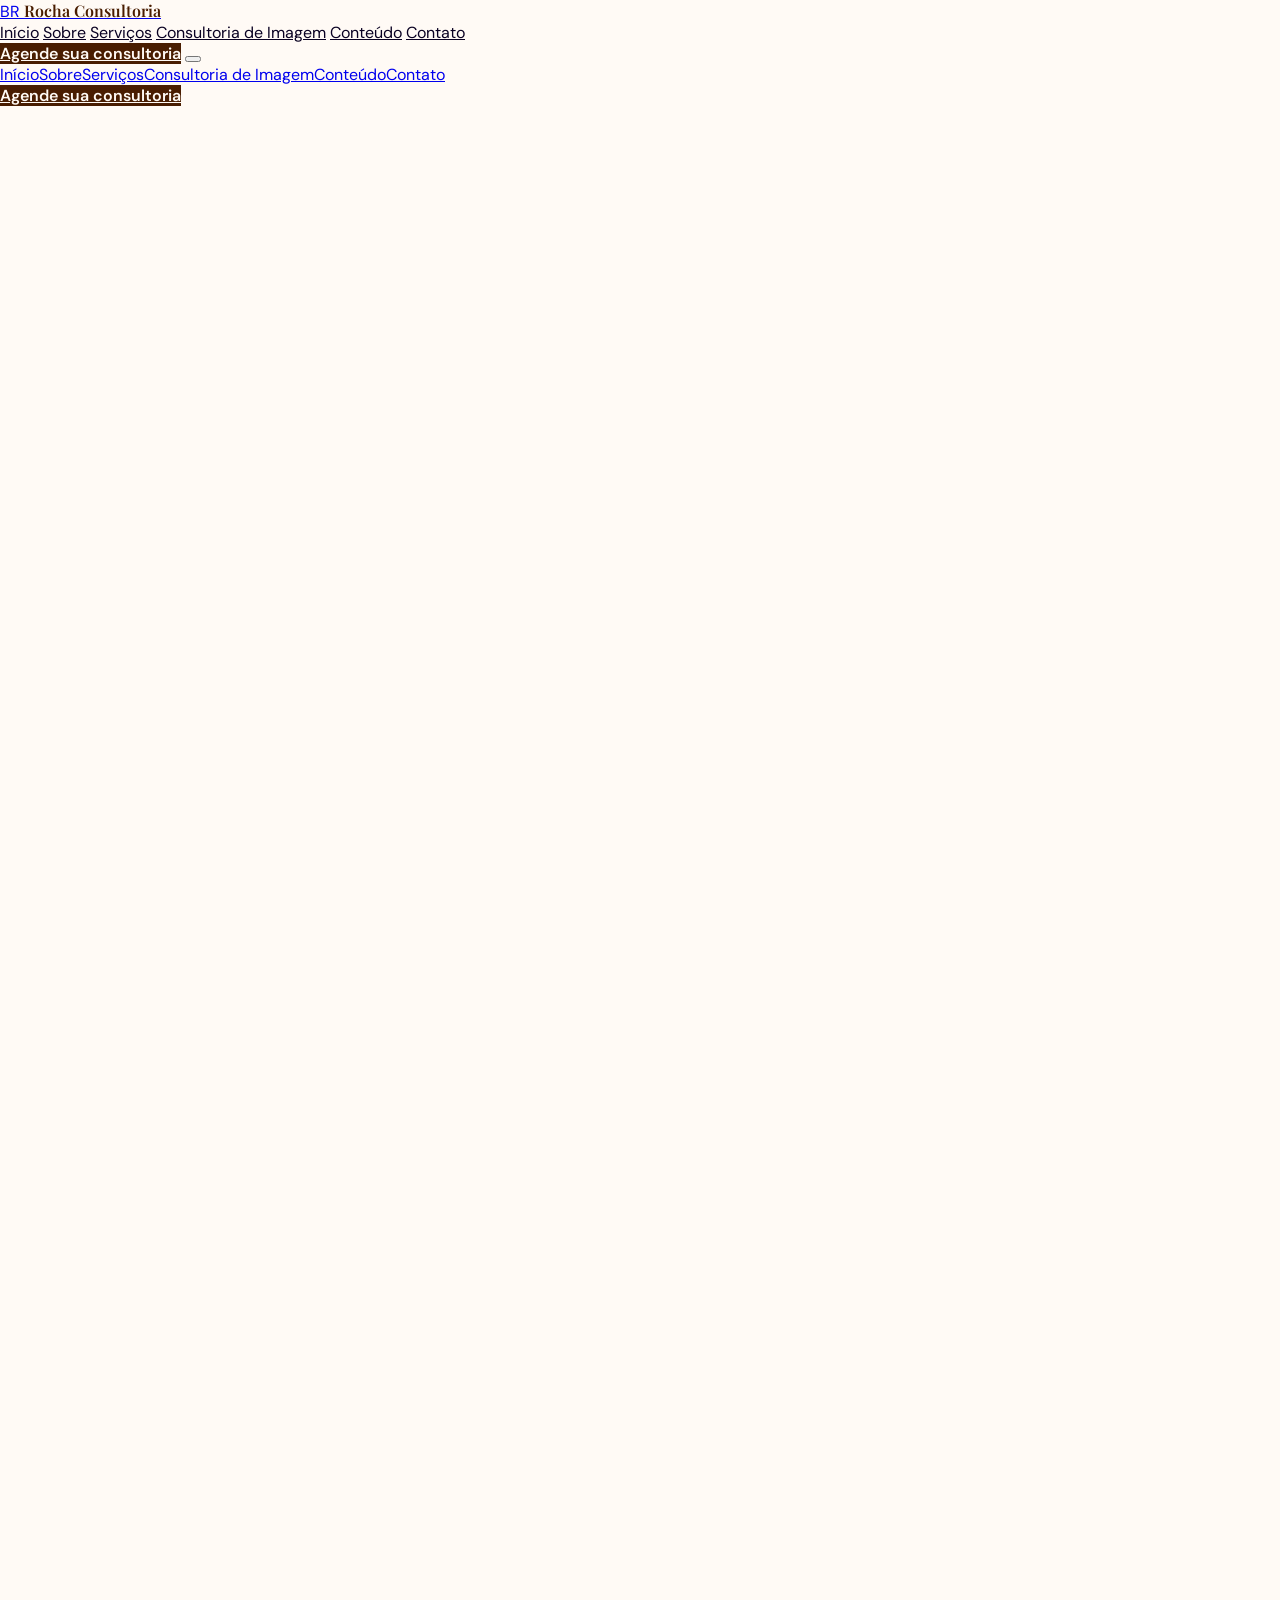
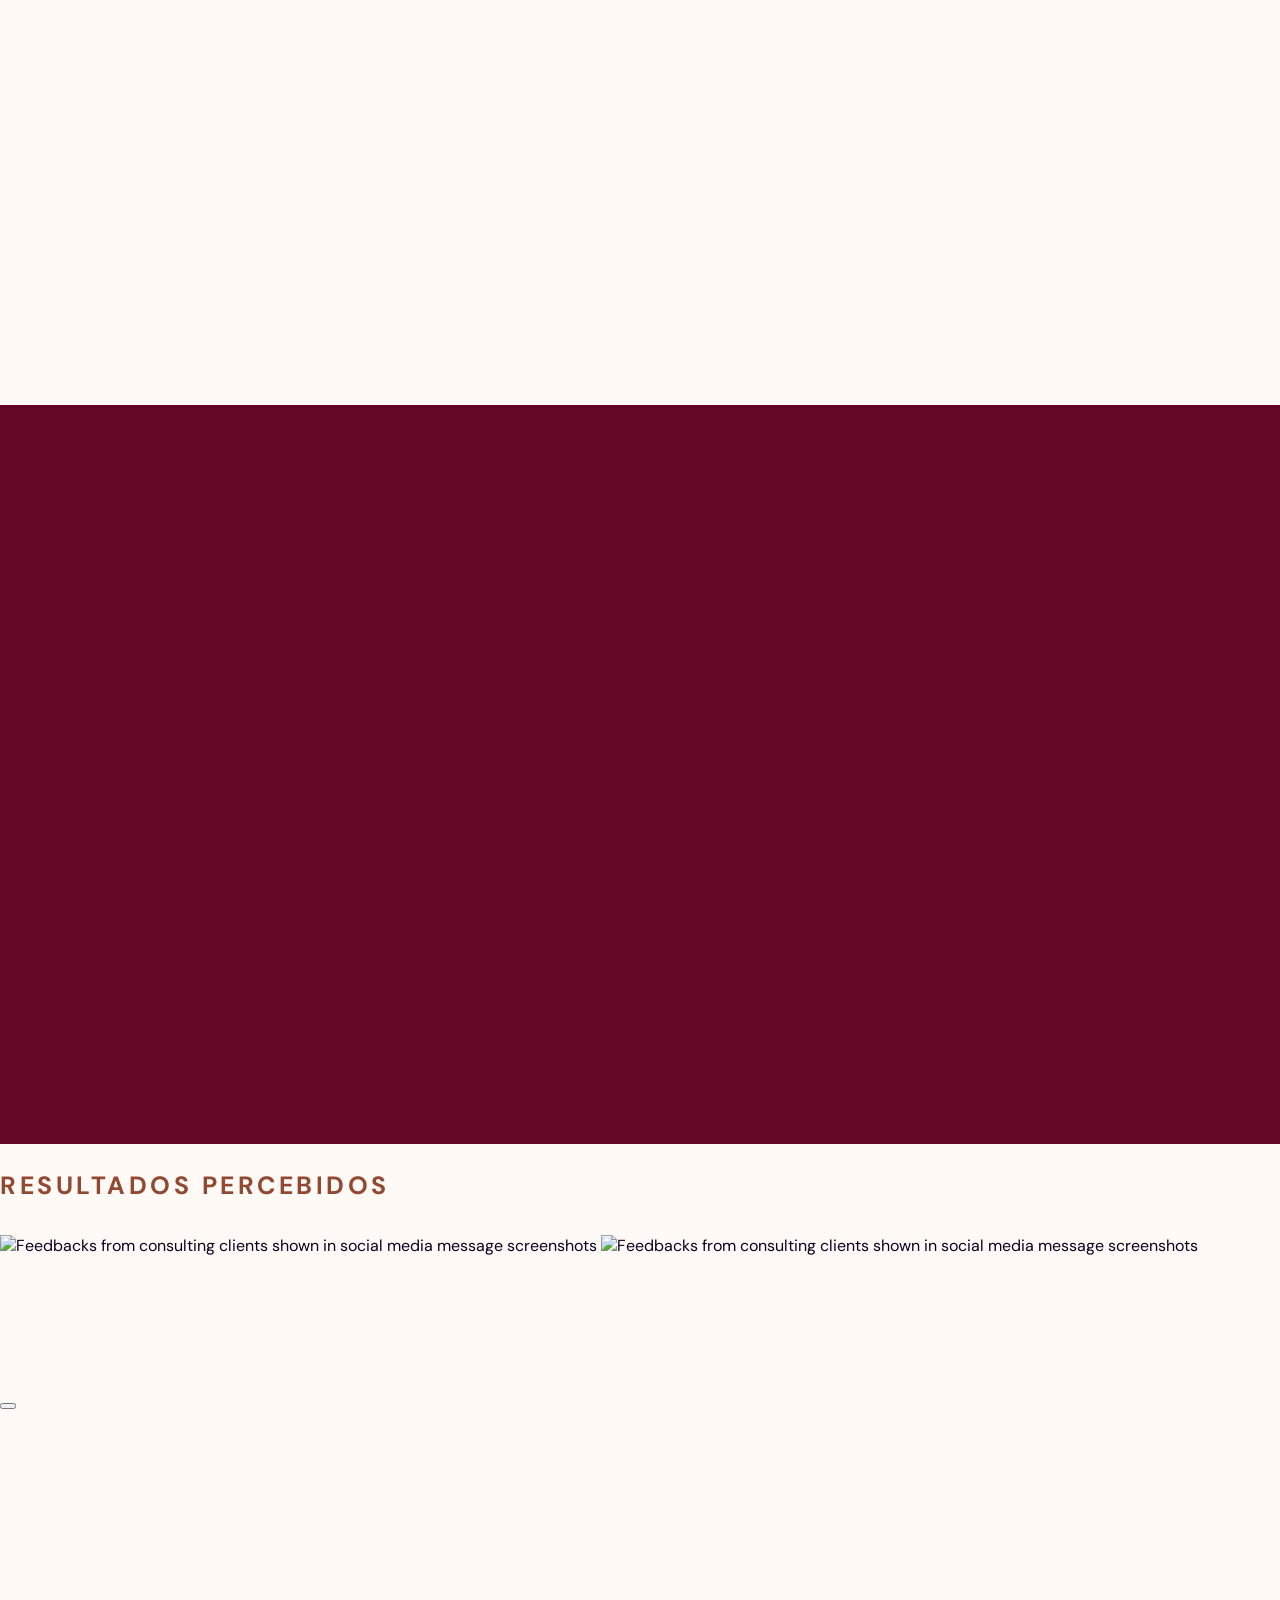
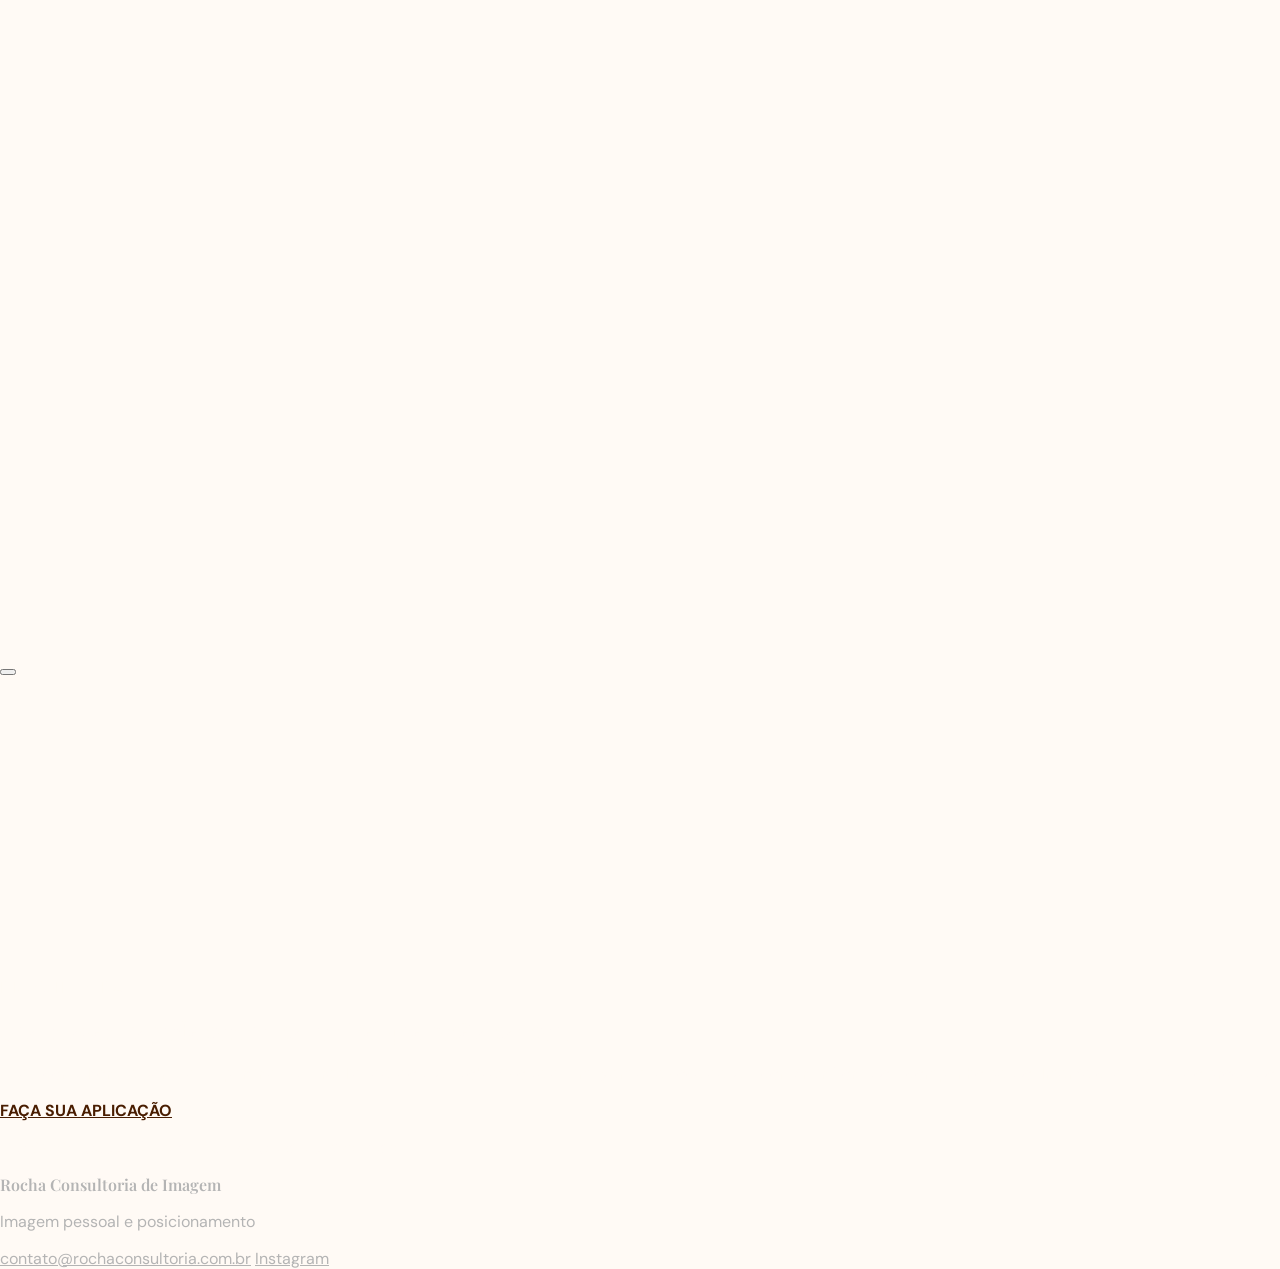
==== commit ef3d55f5: "Feat: Alterações e Site publicado" ====
--- a/ROCHA/Landing/Site_LandingPage_Source.html
+++ b/ROCHA/Landing/Site_LandingPage_Source.html
@@ -1,5 +1,5 @@
 <!doctype html>
-<html lang="pt-BR"><head><script type="text/javascript" src="https://cnxyn4j4g6q3t1j4.canvacode.com/[base64]"></script><script>window["__codeletBootstrap__"]=JSON.parse('{"A":"A","B":"20261023-04-bec0c89","C":{"Abril Fatface":"YACgEZbkUVE,0","Albert Sans":"YAHO2HRfeh4,0","Alfa Slab One":"YACgEYS9sJU,0","Anton":"YACgEcYqQ-A,0","Archivo Black":"YACgEZulLoA,0","Archivo":"YAHO2-t-jNE,0","Arial":"YAGyDvJ_4Ts,0","Atkinson Hyperlegible":"YAFge7Z-F6s,0","Azeret Mono":"YAHO2EIdDP0,0","Baloo 2":"YAHO2IcQUcM,0","Bangers":"YAD5qTdjGKo,1","Barlow Condensed":"YAFdJljEuFc,0","Barlow Semi Condensed":"YAFdJu55qXI,0","Barlow":"YAFdJsyuOPM,1","Bebas Neue":"YACgESME5ew,0","Big Shoulders Display":"YAFdJs8L2aw,0","Bodoni Moda":"YAHO2C7VUJE,0","Bricolage Grotesque":"YAFyMcdwzpc,0","Cairo":"YAFdtXpDzlQ,0","Canva Sans":"YAFdJjTk5UU,1","Caprasimo":"YAHO2PYTkbo,0","Caveat":"YALBs2ploWQ,0","Cinzel":"YACgEeV8bIQ,0","Comic Neue":"YAHO2VMiyZo,0","Commissioner":"YAHO2RRI-KE,0","Cormorant Garamond":"YAFdJhX-538,0","Courier New":"YAGzXiGs0_8,0","Courier Prime":"YAD1aFjegN8,0","DM Mono":"YAHO2SGpw0w,0","DM Sans":"YAD1aU3sLnI,0","DM Serif Display":"YAD1aYG82rc,0","Familjen Grotesk":"YAHO2ZriIzU,0","Figtree":"YAHO2b-mV7A,0","Forum":"YACgEcnnqB4,0","Fraunces":"YAFdJpU7Kkk,0","Fredoka":"YACgEZml080,0","Gabarito":"YAHO2cD3JmI,0","Geist":"YAHO2SfKS30,0","Gentium Book Plus":"YAHO2b-adyU,0","Georgia":"YAGzXkO0pEM,0","Gloock":"YAHO2WVhd0Q,0","Golos Text":"YAHO2QlqAQk,0","Hanken Grotesk":"YAHO2VB9G0I,0","Helvetica":"YAFcf7zkXN0,0","Host Grotesk":"YAHO2VztvdY,0","IBM Plex Mono":"YAFdJkmvhGI,0","IBM Plex Sans":"YAFdJgT0SHI,0","Impact":"YAFcfnjI7Vk,0","Instrument Sans":"YAHO2bKyaSQ,0","Instrument Serif":"YAHFeOnZNEk,0","Inter":"YAFdJvSyp_k,3","Italiana":"YAHO2Toik_w,0","Jacques Francois":"YAHO2a5g66Q,0","JetBrains Mono":"YAFdJksXcAk,0","Josefin Sans":"YAFdJjvw9Ps,0","Jua":"YADK3-gZSDU,0","Kalam":"YAFdJrEg2ic,0","Karla":"YAHO2V2NSXM,0","Lato":"YAFdJuFCnaw,0","League Spartan":"YACgEcnJpjs,0","Libre Baskerville":"YACgEUFdPdA,0","Libre Caslon Display":"YAHO2XhLmt0,0","Libre Franklin":"YAFdJr3SNlU,1","Lobster":"YAD8SnSjSFI,0","Lora":"YACgEXvxf8Q,0","Manrope":"YAHO2b2feC4,0","Martian Mono":"YAHO2YhUMkk,0","Merriweather":"YACgEXvHxxs,0","Michroma":"YADK4IYX8vY,0","Montserrat":"YAFdtQi73Xs,0","Noto Sans JP":"YAFdJiHXlcI,0","Noto Sans KR":"YAGsojZj-RQ,0","Noto Sans SC":"YAHO2hDCDFM,0","Nunito Sans":"YAFdtQJYB9w,1","Nunito":"YAFdJoNRMmU,1","Old Standard TT":"YAHO2lhtDcg,0","Oleo Script":"YACgEQQ14jI,0","Onest":"YAHO2kaArOY,0","Open Sans":"YAFdJt8dAY0,1","Oswald":"YACgEQY10lw,0","Outfit":"YAHO2nVlg14,0","PT Serif":"YACgEcU7Qg4,0","Pacifico":"YADLjORQ1u4,0","Parisienne":"YACgERSYqTw,0","Playfair Display":"YAFdJhem5V8,1","Plus Jakarta Sans":"YAHO2gdhi18,0","Poppins":"YAFdJjbTu24,1","Press Start 2P":"YAFyGr-8pmQ,0","Public Sans":"YAFdJj8NdaU,1","Quicksand":"YAFdJpYtCxE,1","Raleway":"YAFdJhmxbVQ,1","Red Hat Display":"YAD1bzs0p0Y,0","Red Hat Text":"YAHO21kkNWg,0","Roboto Mono":"YAFdJkvp3-k,0","Roboto Slab":"YAFdJswIKAg,0","Rockwell":"YAFcfyVZnN0,0","Rubik":"YAFdJsMWVVc,0","Rye":"YACgEdQP21k,0","STIX Two Text":"YAHO2joycuk,0","Sarabun":"YAFdJssSnME,0","Schibsted Grotesk":"YAHO2sWydRk,0","Segoe UI":"YAHNdRD1Klw,0","Sniglet":"YACgEUJSCy8,0","Source Sans 3":"YAG4lO1Mj10,0","Space Grotesk":"YAHO2sjPCSM,0","Space Mono":"YADW1-vpsoc,0","Spectral":"YAHO2rVUHIM,0","Syne":"YAHML9oLRPc,0","Times New Roman":"YAGzXW3gftg,0","Trebuchet MS":"YAFcfrglpVA,0","Ubuntu":"YACgERDU--Q,0","Unbounded":"YAHO2rkdmWY,0","Varela Round":"YALBs2IK6rw,0","Verdana":"YAGzXTctYtQ,0","Work Sans":"YAGXhLOKv44,0","Yellowtail":"YACgEYG4kG4,0"}}');</script><script src="/_sdk/05db820ba1544614.telemetry_sdk.js" integrity="sha512-a7JzkQDDcioSXpM61nxTfeRW7PcxWQy5+BrhyeTFmQFsXJ+Gncm0y50u7fTA7qOPegFnRgqCfa0mGUOK1yjDWQ=="></script>
+<html lang="pt-BR"><head><script type="text/javascript" src="https://cny4kgg8pymz3bw2.canvacode.com/[base64]"></script><script>window["__codeletBootstrap__"]=JSON.parse('{"A":"A","B":"20261023-04-bec0c89","C":{"Abril Fatface":"YACgEZbkUVE,0","Albert Sans":"YAHO2HRfeh4,0","Alfa Slab One":"YACgEYS9sJU,0","Anton":"YACgEcYqQ-A,0","Archivo Black":"YACgEZulLoA,0","Archivo":"YAHO2-t-jNE,0","Arial":"YAGyDvJ_4Ts,0","Atkinson Hyperlegible":"YAFge7Z-F6s,0","Azeret Mono":"YAHO2EIdDP0,0","Baloo 2":"YAHO2IcQUcM,0","Bangers":"YAD5qTdjGKo,1","Barlow Condensed":"YAFdJljEuFc,0","Barlow Semi Condensed":"YAFdJu55qXI,0","Barlow":"YAFdJsyuOPM,1","Bebas Neue":"YACgESME5ew,0","Big Shoulders Display":"YAFdJs8L2aw,0","Bodoni Moda":"YAHO2C7VUJE,0","Bricolage Grotesque":"YAFyMcdwzpc,0","Cairo":"YAFdtXpDzlQ,0","Canva Sans":"YAFdJjTk5UU,1","Caprasimo":"YAHO2PYTkbo,0","Caveat":"YALBs2ploWQ,0","Cinzel":"YACgEeV8bIQ,0","Comic Neue":"YAHO2VMiyZo,0","Commissioner":"YAHO2RRI-KE,0","Cormorant Garamond":"YAFdJhX-538,0","Courier New":"YAGzXiGs0_8,0","Courier Prime":"YAD1aFjegN8,0","DM Mono":"YAHO2SGpw0w,0","DM Sans":"YAD1aU3sLnI,0","DM Serif Display":"YAD1aYG82rc,0","Familjen Grotesk":"YAHO2ZriIzU,0","Figtree":"YAHO2b-mV7A,0","Forum":"YACgEcnnqB4,0","Fraunces":"YAFdJpU7Kkk,0","Fredoka":"YACgEZml080,0","Gabarito":"YAHO2cD3JmI,0","Geist":"YAHO2SfKS30,0","Gentium Book Plus":"YAHO2b-adyU,0","Georgia":"YAGzXkO0pEM,0","Gloock":"YAHO2WVhd0Q,0","Golos Text":"YAHO2QlqAQk,0","Hanken Grotesk":"YAHO2VB9G0I,0","Helvetica":"YAFcf7zkXN0,0","Host Grotesk":"YAHO2VztvdY,0","IBM Plex Mono":"YAFdJkmvhGI,0","IBM Plex Sans":"YAFdJgT0SHI,0","Impact":"YAFcfnjI7Vk,0","Instrument Sans":"YAHO2bKyaSQ,0","Instrument Serif":"YAHFeOnZNEk,0","Inter":"YAFdJvSyp_k,3","Italiana":"YAHO2Toik_w,0","Jacques Francois":"YAHO2a5g66Q,0","JetBrains Mono":"YAFdJksXcAk,0","Josefin Sans":"YAFdJjvw9Ps,0","Jua":"YADK3-gZSDU,0","Kalam":"YAFdJrEg2ic,0","Karla":"YAHO2V2NSXM,0","Lato":"YAFdJuFCnaw,0","League Spartan":"YACgEcnJpjs,0","Libre Baskerville":"YACgEUFdPdA,0","Libre Caslon Display":"YAHO2XhLmt0,0","Libre Franklin":"YAFdJr3SNlU,1","Lobster":"YAD8SnSjSFI,0","Lora":"YACgEXvxf8Q,0","Manrope":"YAHO2b2feC4,0","Martian Mono":"YAHO2YhUMkk,0","Merriweather":"YACgEXvHxxs,0","Michroma":"YADK4IYX8vY,0","Montserrat":"YAFdtQi73Xs,0","Noto Sans JP":"YAFdJiHXlcI,0","Noto Sans KR":"YAGsojZj-RQ,0","Noto Sans SC":"YAHO2hDCDFM,0","Nunito Sans":"YAFdtQJYB9w,1","Nunito":"YAFdJoNRMmU,1","Old Standard TT":"YAHO2lhtDcg,0","Oleo Script":"YACgEQQ14jI,0","Onest":"YAHO2kaArOY,0","Open Sans":"YAFdJt8dAY0,1","Oswald":"YACgEQY10lw,0","Outfit":"YAHO2nVlg14,0","PT Serif":"YACgEcU7Qg4,0","Pacifico":"YADLjORQ1u4,0","Parisienne":"YACgERSYqTw,0","Playfair Display":"YAFdJhem5V8,1","Plus Jakarta Sans":"YAHO2gdhi18,0","Poppins":"YAFdJjbTu24,1","Press Start 2P":"YAFyGr-8pmQ,0","Public Sans":"YAFdJj8NdaU,1","Quicksand":"YAFdJpYtCxE,1","Raleway":"YAFdJhmxbVQ,1","Red Hat Display":"YAD1bzs0p0Y,0","Red Hat Text":"YAHO21kkNWg,0","Roboto Mono":"YAFdJkvp3-k,0","Roboto Slab":"YAFdJswIKAg,0","Rockwell":"YAFcfyVZnN0,0","Rubik":"YAFdJsMWVVc,0","Rye":"YACgEdQP21k,0","STIX Two Text":"YAHO2joycuk,0","Sarabun":"YAFdJssSnME,0","Schibsted Grotesk":"YAHO2sWydRk,0","Segoe UI":"YAHNdRD1Klw,0","Sniglet":"YACgEUJSCy8,0","Source Sans 3":"YAG4lO1Mj10,0","Space Grotesk":"YAHO2sjPCSM,0","Space Mono":"YADW1-vpsoc,0","Spectral":"YAHO2rVUHIM,0","Syne":"YAHML9oLRPc,0","Times New Roman":"YAGzXW3gftg,0","Trebuchet MS":"YAFcfrglpVA,0","Ubuntu":"YACgERDU--Q,0","Unbounded":"YAHO2rkdmWY,0","Varela Round":"YALBs2IK6rw,0","Verdana":"YAGzXTctYtQ,0","Work Sans":"YAGXhLOKv44,0","Yellowtail":"YACgEYG4kG4,0"}}');</script><script src="/_sdk/05db820ba1544614.telemetry_sdk.js" integrity="sha512-a7JzkQDDcioSXpM61nxTfeRW7PcxWQy5+BrhyeTFmQFsXJ+Gncm0y50u7fTA7qOPegFnRgqCfa0mGUOK1yjDWQ=="></script>
   <meta charset="UTF-8">
   <meta name="viewport" content="width=device-width, initial-scale=1.0">
   <title>Rocha Consultoria de Imagem</title>
@@ -56,8 +56,8 @@
     .reveal.visible { opacity:1; transform:none; }
     @media(max-width:767px){ .desktop-nav{display:none}.mobile-nav.open{display:flex}.editorial-frame:before{inset:-10px 10px 10px -10px} .timeline-steps{margin-left:1.25rem}.timeline-steps article{display:grid;grid-template-columns:24px 1fr;gap:1rem}.timeline-steps article>div,.timeline-steps article>p{grid-column:2;text-align:left;margin:0}.timeline-steps article>span{grid-column:1;grid-row:1 / span 2}.timeline-steps .timeline-line{left:12px} }
   </style>
+  <script src="https://cdn.jsdelivr.net/npm/lucide@0.577.0/dist/umd/lucide.min.js" type="text/javascript"></script>
   <script src="https://cdn.tailwindcss.com/3.4.17" type="text/javascript"></script>
-  <script src="https://cdn.jsdelivr.net/npm/lucide@0.577.0/dist/umd/lucide.min.js" type="text/javascript"></script>
   <script src="/_sdk/570d53629f0b998d.data_sdk.js" type="text/javascript" integrity="sha512-JEN39+V+Nvv9ZZOVS8vNk1iA9ErZJHTdgOw9KzPuMiK7m0I+KPEr/wmTnCFIQVsDjCZgJWfGnFi1IQh2Io2qyA=="></script>
   <script src="/_sdk/3c889ef0464c8f3c.editing_sdk.js" type="text/javascript" integrity="sha512-NXaPkdInwCOHRcD1AlnM1kHXlU9YrcK/X97HuqeduFmMqNEHYKT8h1O1g4ofohcZaE8pxMTkkESWY0NPm6G8AQ=="></script>
   <script src="/_sdk/c30df2f1b43bb1c9.resizing_sdk.js" type="text/javascript" integrity="sha512-D333Ts+f4grQi3QxtsDXggpMWmSBzoaq0HBneFnX5mKOM0DIqoMYROhGiQrAeQEiHtxcjverIEa7k6HIZXqXiA=="></script>
@@ -80,13 +80,13 @@
     <section id="inicio" class="grain relative w-full bg-[#fffaf5] pt-32">
      <div class="mx-auto grid max-w-7xl items-center gap-14 px-6 pb-20 pt-12 lg:grid-cols-[1.05fr_.95fr] lg:px-10 lg:pb-28 lg:pt-20">
       <div class="reveal">
-       <p data-template-id="hero-eyebrow" class="canva-text eyebrow mb-7" style="color: rgb(73, 29, 1); font-weight: 700; font-style: normal; font-size: 16px;">Imagem com intenção</p>
+       <p data-template-id="hero-eyebrow" class="canva-text eyebrow mb-7" style="color: rgb(73, 29, 1); font-weight: 700; font-style: normal; font-size: 16px;"></p>
        <h1 data-template-id="hero-title" class="canva-text serif hero-copy max-w-3xl" style="color: rgb(100, 6, 37); font-weight: 600; font-style: normal; font-size: 32px;">Sua imagem pode comunicar muito mais sobre você. E eu te ajudo a descobrir como.</h1>
        <p data-template-id="hero-description" class="canva-text mt-8 max-w-xl text-lg leading-8" style="color: rgb(73, 29, 1); font-weight: 400; font-style: normal; font-size: 16px;">Uma consultoria de imagem personalizada para valorizar sua beleza, fortalecer seu posicionamento e construir um estilo verdadeiramente seu.</p>
        <div class="mt-10 flex flex-wrap gap-4">
-        <a data-template-id="hero-primary-cta" href="#contato" class="canva-button line-button rounded-full px-7 py-4 text-sm font-semibold" style="background: rgb(73, 29, 1); color: rgb(255, 250, 245); font-weight: 600; font-style: normal; font-size: 16px;">FAÇA SUA APLICAÇÃO</a>
-       </div>
-       <p data-template-id="hero-note" class="canva-text mt-8 text-sm" style="color: rgb(73, 29, 1); font-weight: 400; font-style: normal; font-size: 16px;">Atendimento personalizado para homens e mulheres.</p>
+        <a data-template-id="hero-primary-cta" href="https://bit.ly/4jzNbMn" class="canva-button line-button rounded-full px-7 py-4 text-sm font-semibold" style="background: rgb(73, 29, 1); color: rgb(255, 250, 245); font-weight: 600; font-style: normal; font-size: 16px;">FAÇA SUA APLICAÇÃO</a>
+       </div>
+       <p data-template-id="hero-note" class="canva-text mt-8 text-sm" style="color: rgb(73, 29, 1); font-weight: 400; font-style: italic; font-size: 12px;">Atendimento personalizado para homens e mulheres.</p>
       </div>
       <div class="editorial-frame reveal">
        <img data-template-id="hero-image" loading="lazy" class="canva-image h-[530px] w-full object-cover object-center lg:h-[650px]" src="canva://MAGlfEJZpxM/1" alt="Elegant adult man in jacket and glasses looking through documents while sitting on white sofa in luxury room">
@@ -107,7 +107,7 @@
        <p data-template-id="about-copy-1" class="canva-text mt-8 max-w-2xl text-lg leading-8" style="color: rgb(255, 250, 245); font-weight: 700; font-style: normal; font-size: 16px;">Formada em Design de Moda, com especializações em Mercado de Luxo, Posicionamento Profissional e Identidades Corporais pelo Método Kibbe.</p>
        <p data-template-id="about-copy-2" class="canva-text mt-5 max-w-2xl leading-7 opacity-80" style="color: rgb(255, 250, 245); font-weight: 400; font-style: normal; font-size: 16px;">Através de uma abordagem personalizada, ajudo homens e mulheres a construírem uma imagem que valorize suas características, traduza sua personalidade e esteja alinhada à forma como desejam ser percebidos.
 
-Acredito que uma imagem marcante não exige que você se torne alguém diferente. Pelo contrário, ela deve revelar, com mais clareza e intenção, quem você realmente é.</p>
+Acredito que uma imagem marcante não exige que você se torne alguém diferente. Pelo contrário, ela deve revelar, com mais intenção, quem você realmente é.</p>
        <div class="mt-10 grid grid-cols-3 gap-5 border-t border-[#ffb586]/30 pt-7">
         <div>
          <p data-template-id="credential-one-number" class="canva-text serif text-3xl" style="color: rgb(244, 229, 218); font-weight: 400; font-style: normal; font-size: 16px;">1</p>
@@ -133,16 +133,16 @@
       </div>
       <div class="mt-16 grid gap-x-10 gap-y-12 md:grid-cols-2">
        <article class="reveal border-t border-[#b67a57]/50 pt-6"><span class="serif text-2xl text-[#924932]">01</span>
-        <h3 data-template-id="pain-one" class="canva-text mt-5 text-xl font-semibold leading-8" style="color: rgb(73, 29, 1); font-weight: 600; font-style: normal; font-size: 19px;">Você cresceu profissionalmente, conquistou seu espaço, mas sente que sua aparência ainda não transmite tudo isso.</h3>
+        <h3 data-template-id="pain-one" class="canva-text mt-5 text-xl font-semibold leading-8" style="color: rgb(73, 29, 1); font-weight: 600; font-style: normal; font-size: 19px;">Sua vida mudou, você cresceu profissionalmente, mas sente que ainda se veste da mesma forma de anos atrás.</h3>
        </article>
        <article class="reveal border-t border-[#b67a57]/50 pt-6"><span class="serif text-2xl text-[#924932]">02</span>
         <h3 data-template-id="pain-two" class="canva-text mt-5 text-xl font-semibold leading-8" style="color: rgb(73, 29, 1); font-weight: 600; font-style: normal; font-size: 19px;">Seu guarda-roupa está cheio, mas, na hora de se vestir, parece que nada combina com você ou com a imagem que deseja transmitir.</h3>
        </article>
        <article class="reveal border-t border-[#b67a57]/50 pt-6"><span class="serif text-2xl text-[#924932]">03</span>
-        <h3 data-template-id="pain-three" class="canva-text mt-5 text-xl font-semibold leading-8" style="color: rgb(73, 29, 1); font-weight: 600; font-style: normal; font-size: 19px;">Você admira o estilo de outras pessoas, tenta reproduzir algumas referências, mas o resultado nunca parece tão bom em você.</h3>
+        <h3 data-template-id="pain-three" class="canva-text mt-5 text-xl font-semibold leading-8" style="color: rgb(73, 29, 1); font-weight: 600; font-style: normal; font-size: 19px;">Você vê um look lindo em outra pessoa, tenta reproduzir, mas quando veste sente que não ficou tão bom em você.</h3>
        </article>
        <article class="reveal border-t border-[#b67a57]/50 pt-6"><span class="serif text-2xl text-[#924932]">04</span>
-        <h3 data-template-id="pain-four" class="canva-text mt-5 text-xl font-semibold leading-8" style="color: rgb(73, 29, 1); font-weight: 600; font-style: normal; font-size: 19px;">Você sabe a importância de causar uma boa impressão, mas ainda não sabe exatamente o que mudar na sua imagem para conseguir isso.</h3>
+        <h3 data-template-id="pain-four" class="canva-text mt-5 text-xl font-semibold leading-8" style="color: rgb(73, 29, 1); font-weight: 600; font-style: normal; font-size: 19px;">Você gostaria de transmitir mais elegância, maturidade ou autoridade, mas não sabe exatamente o que precisa mudar para isso.</h3>
        </article>
       </div>
      </div>
@@ -204,35 +204,35 @@
       <div class="mt-16 grid gap-x-24 gap-y-12 sm:grid-cols-2 lg:mt-20 lg:grid-cols-2 lg:gap-y-12">
        <article class="reveal"><i data-lucide="scan-frame" class="mb-5 h-7 w-7 text-[#b67a57]" aria-hidden="true"></i>
         <h3 data-template-id="included-one-title" class="canva-text mb-2 font-semibold text-[#fffaf5]" style="color: rgb(255, 250, 245); font-weight: 600; font-style: normal; font-size: 19px;">Identidade corporal</h3>
-        <p data-template-id="included-one-copy" class="canva-text text-sm leading-6 text-[#fffaf5] opacity-75" style="color: rgb(255, 250, 245); font-weight: 400; font-style: normal; font-size: 16px;">Modelagens, tecidos, estampas e recomendações de beleza</p>
+        <p data-template-id="included-one-copy" class="canva-text text-sm leading-6 text-[#fffaf5] opacity-75" style="color: rgb(255, 250, 245); font-weight: 400; font-style: normal; font-size: 16px;">Análise das melhores modelagens, tecidos, estampas e acessórios, cabelo e tudo que te valoriza, da cabeça aos pés.</p>
        </article>
        <article class="reveal"><i data-lucide="palette" class="mb-5 h-7 w-7 text-[#b67a57]" aria-hidden="true"></i>
         <h3 data-template-id="included-two-title" class="canva-text mb-2 font-semibold text-[#fffaf5]" style="color: rgb(255, 250, 245); font-weight: 600; font-style: normal; font-size: 19px;">Coloração pessoal</h3>
-        <p data-template-id="included-two-copy" class="canva-text text-sm leading-6 text-[#fffaf5] opacity-75" style="color: rgb(255, 250, 245); font-weight: 400; font-style: normal; font-size: 16px;">Cores para roupas, cabelos, maquiagem e acessórios</p>
+        <p data-template-id="included-two-copy" class="canva-text text-sm leading-6 text-[#fffaf5] opacity-75" style="color: rgb(255, 250, 245); font-weight: 400; font-style: normal; font-size: 16px;">Análise das melhores cores para você.</p>
        </article>
        <article class="reveal"><i data-lucide="shirt" class="mb-5 h-7 w-7 text-[#b67a57]" aria-hidden="true"></i>
         <h3 data-template-id="included-three-title" class="canva-text mb-2 font-semibold text-[#fffaf5]" style="color: rgb(255, 250, 245); font-weight: 600; font-style: normal; font-size: 19px;">Análise de estilo</h3>
-        <p data-template-id="included-three-copy" class="canva-text text-sm leading-6 text-[#fffaf5] opacity-75" style="color: rgb(255, 250, 245); font-weight: 400; font-style: normal; font-size: 16px;">Definição de uma identidade visual alinhada aos seus objetivos</p>
+        <p data-template-id="included-three-copy" class="canva-text text-sm leading-6 text-[#fffaf5] opacity-75" style="color: rgb(255, 250, 245); font-weight: 400; font-style: normal; font-size: 16px;">Definição de uma identidade visual alinhada aos seus objetivos.</p>
        </article>
        <article class="reveal"><i data-lucide="archive" class="mb-5 h-7 w-7 text-[#b67a57]" aria-hidden="true"></i>
         <h3 data-template-id="included-four-title" class="canva-text mb-2 font-semibold text-[#fffaf5]" style="color: rgb(255, 250, 245); font-weight: 600; font-style: normal; font-size: 19px;">Guarda-roupa</h3>
-        <p data-template-id="included-four-copy" class="canva-text text-sm leading-6 text-[#fffaf5] opacity-75" style="color: rgb(255, 250, 245); font-weight: 400; font-style: normal; font-size: 16px;">Avaliação de até 40 peças do seu armário</p>
+        <p data-template-id="included-four-copy" class="canva-text text-sm leading-6 text-[#fffaf5] opacity-75" style="color: rgb(255, 250, 245); font-weight: 400; font-style: normal; font-size: 16px;">Avaliação de até 40 peças do seu armário.</p>
        </article>
        <article class="reveal"><i data-lucide="shopping-bag" class="mb-5 h-7 w-7 text-[#b67a57]" aria-hidden="true"></i>
         <h3 data-template-id="included-five-title" class="canva-text mb-2 font-semibold text-[#fffaf5]" style="color: rgb(255, 250, 245); font-weight: 600; font-style: normal; font-size: 19px;">Curadoria de compras</h3>
-        <p data-template-id="included-five-copy" class="canva-text text-sm leading-6 text-[#fffaf5] opacity-75" style="color: rgb(255, 250, 245); font-weight: 400; font-style: normal; font-size: 16px;">20 peças selecionadas com links, além de acessórios</p>
+        <p data-template-id="included-five-copy" class="canva-text text-sm leading-6 text-[#fffaf5] opacity-75" style="color: rgb(255, 250, 245); font-weight: 400; font-style: normal; font-size: 16px;">20 peças selecionadas com links, além de seleção de sapatos e acessórios conforme a sua necessidade.</p>
        </article>
        <article class="reveal"><i data-lucide="layers-3" class="mb-5 h-7 w-7 text-[#b67a57]" aria-hidden="true"></i>
         <h3 data-template-id="included-six-title" class="canva-text mb-2 font-semibold text-[#fffaf5]" style="color: rgb(255, 250, 245); font-weight: 600; font-style: normal; font-size: 19px;">Montagem de looks</h3>
-        <p data-template-id="included-six-copy" class="canva-text text-sm leading-6 text-[#fffaf5] opacity-75" style="color: rgb(255, 250, 245); font-weight: 400; font-style: normal; font-size: 16px;">Dezenas de combinações personalizadas</p>
+        <p data-template-id="included-six-copy" class="canva-text text-sm leading-6 text-[#fffaf5] opacity-75" style="color: rgb(255, 250, 245); font-weight: 400; font-style: normal; font-size: 16px;">Dezenas de combinações prontas para você.</p>
        </article>
        <article class="reveal"><i data-lucide="book-open" class="mb-5 h-7 w-7 text-[#b67a57]" aria-hidden="true"></i>
         <h3 data-template-id="included-seven-title" class="canva-text mb-2 font-semibold text-[#fffaf5]" style="color: rgb(255, 250, 245); font-weight: 600; font-style: normal; font-size: 19px;">Dossiê digital</h3>
-        <p data-template-id="included-seven-copy" class="canva-text text-sm leading-6 text-[#fffaf5] opacity-75" style="color: rgb(255, 250, 245); font-weight: 400; font-style: normal; font-size: 16px;">Seu guia de recomendações para consultar sempre que precisar</p>
+        <p data-template-id="included-seven-copy" class="canva-text text-sm leading-6 text-[#fffaf5] opacity-75" style="color: rgb(255, 250, 245); font-weight: 400; font-style: normal; font-size: 16px;">Seu guia de recomendações para consultar sempre que precisar.</p>
        </article>
        <article class="reveal"><i data-lucide="message-circle" class="mb-5 h-7 w-7 text-[#b67a57]" aria-hidden="true"></i>
         <h3 data-template-id="included-eight-title" class="canva-text mb-2 font-semibold text-[#fffaf5]" style="color: rgb(255, 250, 245); font-weight: 600; font-style: normal; font-size: 19px;">Acompanhamento</h3>
-        <p data-template-id="included-eight-copy" class="canva-text text-sm leading-6 text-[#fffaf5] opacity-75" style="color: rgb(255, 250, 245); font-weight: 400; font-style: normal; font-size: 16px;">3 meses de suporte pelo WhatsApp</p>
+        <p data-template-id="included-eight-copy" class="canva-text text-sm leading-6 text-[#fffaf5] opacity-75" style="color: rgb(255, 250, 245); font-weight: 400; font-style: normal; font-size: 16px;">3 meses de suporte pelo WhatsApp para tirar dúvidas.</p>
        </article>
       </div>
      </div>
@@ -241,10 +241,10 @@
      <div class="mx-auto max-w-7xl px-6 lg:px-10">
       <div class="mb-12 grid gap-6 lg:grid-cols-[1fr_380px] lg:items-end">
        <div>
-        <p data-template-id="results-eyebrow" class="canva-text mb-5 text-xs font-semibold uppercase tracking-[.22em] text-[#924932]" style="color: rgb(146, 73, 50); font-weight: 700; font-style: normal; font-size: 12px; letter-spacing: 0.22rem;">RESULTADOS PERCEBIDOS</p>
-        <h2 data-template-id="results-title" class="canva-text serif max-w-3xl leading-tight tracking-[-.04em] text-[#090022]" style="color: rgb(9, 0, 34); font-weight: 600; font-style: normal; font-size: 40px;">Quando a presença passa a trabalhar a seu favor.</h2>
-       </div>
-       <p data-template-id="results-copy" class="canva-text max-w-[380px] text-base leading-7 text-[#491d01]" style="color: rgb(73, 29, 1); font-weight: 400; font-style: normal; font-size: 16px;">Mais do que roupas novas: clareza para ocupar espaços com confiança e coerência.</p>
+        <p data-template-id="results-eyebrow" class="canva-text mb-5 text-xs font-semibold uppercase tracking-[.22em] text-[#924932]" style="color: rgb(146, 73, 50); font-weight: 700; font-style: normal; font-size: 25px; letter-spacing: 0.22rem;">RESULTADOS PERCEBIDOS</p>
+        <h2 data-template-id="results-title" class="canva-text serif max-w-3xl leading-tight tracking-[-.04em] text-[#090022]" style="color: rgb(9, 0, 34); font-weight: 600; font-style: normal; font-size: 40px;"></h2>
+       </div>
+       <p data-template-id="results-copy" class="canva-text max-w-[380px] text-base leading-7 text-[#491d01]" style="color: rgb(73, 29, 1); font-weight: 400; font-style: normal; font-size: 16px;"></p>
       </div>
       <div class="mx-auto grid w-full gap-4 sm:gap-6 lg:w-4/5 lg:grid-cols-2">
        <img data-template-id="results-image-one" loading="lazy" class="canva-image block w-full rounded-lg object-contain" src="canva://MAHY8rRXRC0/1" alt="Feedbacks from consulting clients shown in social media message screenshots"> <img data-template-id="results-image-two" loading="lazy" class="canva-image block w-full rounded-lg object-contain" src="canva://MAHY8o-pyv8/1" alt="Feedbacks from consulting clients shown in social media message screenshots">
@@ -259,28 +259,28 @@
       </div>
       <div class="services-carousel-wrap relative mt-16"><button id="services-prev" class="carousel-arrow absolute left-0 top-1/2 z-10 -translate-x-1/2 -translate-y-1/2 rounded-full border border-[#b67a57] bg-[#fffaf5] p-3 text-[#924932]" type="button" aria-label="Experiência anterior"><i data-lucide="arrow-left" width="18" height="18"></i></button>
        <div id="services-track" class="services-track flex snap-x snap-mandatory gap-5 overflow-x-auto pb-3">
-        <article data-template-id="service-color-card" class="service-slide canva-card reveal shrink-0 snap-start overflow-hidden rounded-xl border border-[#b67a57] bg-[#fffaf5]" style="background: rgb(255, 250, 245);"><img data-template-id="service-color-image" loading="lazy" class="canva-image service-card-image w-full object-cover" src="canva://MAHY8p2Ughc/1" alt="A woman happily displays vibrant fabric samples indoors, showcasing creativity and color.">
+        <article data-template-id="service-color-card" class="service-slide canva-card reveal shrink-0 snap-start overflow-hidden rounded-xl border border-[#b67a57] bg-[#fffaf5]" style="background: rgb(255, 250, 245);"><img data-template-id="service-color-image" loading="lazy" class="canva-image service-card-image w-full object-cover" src="canva://MAHY9EjYTXg/1" alt="A woman happily displays vibrant fabric samples indoors, showcasing creativity and color.">
          <div class="p-6">
           <h3 data-template-id="service-color-title" class="canva-text serif text-2xl leading-tight" style="color: rgb(9, 0, 34); font-weight: 600; font-style: normal; font-size: 19px;">Análise de Coloração Pessoal</h3>
-          <p data-template-id="service-color-copy" class="canva-text mt-4 text-sm leading-6" style="color: rgb(73, 29, 1); font-weight: 400; font-style: normal; font-size: 16px;">Descubra qual paleta de cores mais lhe valoriza para escolher com mais facilidade roupas,acessórios, maquiagem e cabelo.</p><a data-template-id="service-color-cta" class="canva-link mt-6 inline-block text-sm font-semibold text-[#924932]" href="#" style="color: rgb(146, 73, 50); font-weight: 400; font-style: normal; font-size: 16px;">Saiba mais →</a>
-         </div>
-        </article>
-        <article data-template-id="service-adc-card" class="service-slide canva-card reveal shrink-0 snap-start overflow-hidden rounded-xl border border-[#b67a57] bg-[#fffaf5]" style="background: rgb(255, 250, 245);"><img data-template-id="service-adc-image" loading="lazy" class="canva-image service-card-image w-full object-cover" src="canva://MAHY8_kglMs/1" alt="Smiling woman trying on a green coat in her stylish wardrobe room with natural light.">
+          <p data-template-id="service-color-copy" class="canva-text mt-4 text-sm leading-6" style="color: rgb(73, 29, 1); font-weight: 400; font-style: normal; font-size: 16px;">Descubra qual paleta de cores mais lhe valoriza para escolher com mais facilidade roupas, acessórios, maquiagem e cabelo.</p><a data-template-id="service-color-cta" class="canva-link mt-6 inline-block text-sm font-semibold text-[#924932]" href="https://wa.me/5511964822370?text=Ol%C3%A1%2C%20gostaria%20de%20mais%20informa%C3%A7%C3%B5es%20sobre%20a%20colora%C3%A7%C3%A3o%20pessoal" target="_blank" rel="noopener noreferrer" style="color: rgb(146, 73, 50); font-weight: 400; font-style: normal; font-size: 16px;">Saiba mais →</a>
+         </div>
+        </article>
+        <article data-template-id="service-adc-card" class="service-slide canva-card reveal shrink-0 snap-start overflow-hidden rounded-xl border border-[#b67a57] bg-[#fffaf5]" style="background: rgb(255, 250, 245);"><img data-template-id="service-adc-image" loading="lazy" class="canva-image service-card-image w-full object-cover" src="canva://MAHY9Hyr2W4/1" alt="Smiling woman trying on a green coat in her stylish wardrobe room with natural light.">
          <div class="p-6">
           <h3 data-template-id="service-adc-title" class="canva-text serif text-2xl leading-tight" style="color: rgb(9, 0, 34); font-weight: 600; font-style: normal; font-size: 19px;">Mala Planejada</h3>
-          <p data-template-id="service-adc-copy" class="canva-text mt-4 text-sm leading-6" style="color: rgb(73, 29, 1); font-weight: 400; font-style: normal; font-size: 16px;">Para quem deseja uma viagem mais prática e funcional, através de uma curadoria estratégica de peças e combinações para cada dia do seu roteiro.</p><a data-template-id="service-adc-cta" class="canva-link mt-6 inline-block text-sm font-semibold text-[#924932]" href="#" style="color: rgb(146, 73, 50); font-weight: 400; font-style: normal; font-size: 16px;">Saiba mais →</a>
-         </div>
-        </article>
-        <article data-template-id="service-shopper-card" class="service-slide canva-card reveal shrink-0 snap-start overflow-hidden rounded-xl border border-[#b67a57] bg-[#fffaf5]" style="background: rgb(255, 250, 245);"><img data-template-id="service-shopper-image" loading="lazy" class="canva-image service-card-image w-full object-cover" src="canva://MAHY8_kglMs/1" alt="A fashionable woman with afro hair shops in a stylish boutique, browsing clothes and shoes.">
+          <p data-template-id="service-adc-copy" class="canva-text mt-4 text-sm leading-6" style="color: rgb(73, 29, 1); font-weight: 400; font-style: normal; font-size: 16px;">Viaje com uma mala pensada para o seu destino, seus passeios e seu estilo. Você leva o que realmente precisa e já sabe como combinar cada peça.</p><a data-template-id="service-adc-cta" class="canva-link mt-6 inline-block text-sm font-semibold text-[#924932]" href="https://wa.me/5511964822370?text=Ol%C3%A1%2C%20gostaria%20de%20mais%20informa%C3%A7%C3%B5es%20sobre%20a%20mala%20inteligente" target="_blank" rel="noopener noreferrer" style="color: rgb(146, 73, 50); font-weight: 400; font-style: normal; font-size: 16px;">Saiba mais →</a>
+         </div>
+        </article>
+        <article data-template-id="service-shopper-card" class="service-slide canva-card reveal shrink-0 snap-start overflow-hidden rounded-xl border border-[#b67a57] bg-[#fffaf5]" style="background: rgb(255, 250, 245);"><img data-template-id="service-shopper-image" loading="lazy" class="canva-image service-card-image w-full object-cover" src="canva://MAHY9GL4dpM/1" alt="A fashionable woman with afro hair shops in a stylish boutique, browsing clothes and shoes.">
          <div class="p-6">
           <h3 data-template-id="service-shopper-title" class="canva-text serif text-2xl leading-tight" style="color: rgb(9, 0, 34); font-weight: 600; font-style: normal; font-size: 19px;">Assessoria para Ensaio Fotográfico</h3>
-          <p data-template-id="service-shopper-copy" class="canva-text mt-4 text-sm leading-6" style="color: rgb(73, 29, 1); font-weight: 400; font-style: normal; font-size: 16px;">Uma curadoria estratégica de looks, acessórios e referências visuais, o objetivo é garantir produções harmoniosas e autênticas.</p><a data-template-id="service-shopper-cta" class="canva-link mt-6 inline-block text-sm font-semibold text-[#924932]" href="#" style="color: rgb(146, 73, 50); font-weight: 400; font-style: normal; font-size: 16px;">Saiba mais →</a>
-         </div>
-        </article>
-        <article data-template-id="service-corporate-card" class="service-slide canva-card reveal shrink-0 snap-start overflow-hidden rounded-xl border border-[#b67a57] bg-[#fffaf5]" style="background: rgb(255, 250, 245);"><img data-template-id="service-corporate-image" loading="lazy" class="canva-image service-card-image w-full object-cover" src="https://images.pexels.com/photos/7109061/pexels-photo-7109061.jpeg" alt="Confident multiethnic team posing in a modern office setting showcasing diversity and professionalism.">
+          <p data-template-id="service-shopper-copy" class="canva-text mt-4 text-sm leading-6" style="color: rgb(73, 29, 1); font-weight: 400; font-style: normal; font-size: 16px;">Da escolha das roupas aos acessórios, ajudo você a planejar os looks do seu ensaio para que as fotos transmitam exatamente a imagem que deseja.</p><a data-template-id="service-shopper-cta" class="canva-link mt-6 inline-block text-sm font-semibold text-[#924932]" href="https://wa.me/5511964822370?text=Ol%C3%A1%2C%20gostaria%20de%20mais%20informa%C3%A7%C3%B5es%20sobre%20a%20assessoria%20de%20ensaio%20fotogr%C3%A1fico" target="_blank" rel="noopener noreferrer" style="color: rgb(146, 73, 50); font-weight: 400; font-style: normal; font-size: 16px;">Saiba mais →</a>
+         </div>
+        </article>
+        <article data-template-id="service-corporate-card" class="service-slide canva-card reveal shrink-0 snap-start overflow-hidden rounded-xl border border-[#b67a57] bg-[#fffaf5]" style="background: rgb(255, 250, 245);"><img data-template-id="service-corporate-image" loading="lazy" class="canva-image service-card-image w-full object-cover" src="canva://MAHY9F501IE/1" alt="Confident multiethnic team posing in a modern office setting showcasing diversity and professionalism.">
          <div class="p-6">
           <h3 data-template-id="service-corporate-title" class="canva-text serif text-2xl leading-tight" style="color: rgb(9, 0, 34); font-weight: 600; font-style: normal; font-size: 19px;">Consultoria para Noivas</h3>
-          <p data-template-id="service-corporate-copy" class="canva-text mt-4 text-sm leading-6" style="color: rgb(73, 29, 1); font-weight: 400; font-style: normal; font-size: 16px;">O seu grande dia deve refletir quem você é. Essa consultoria foi criada para construir uma imagem harmoniosa, elegante e autêntica.</p><a data-template-id="service-corporate-cta" class="canva-link mt-6 inline-block text-sm font-semibold text-[#924932]" href="#" style="color: rgb(146, 73, 50); font-weight: 400; font-style: normal; font-size: 16px;">Saiba mais →</a>
+          <p data-template-id="service-corporate-copy" class="canva-text mt-4 text-sm leading-6" style="color: rgb(73, 29, 1); font-weight: 400; font-style: normal; font-size: 16px;">Cada detalhe do seu visual deve fazer sentido para você. Vamos escolher juntas o vestido, os acessórios e os demais elementos para criar uma produção que combine com seu estilo e com o seu grande dia.</p><a data-template-id="service-corporate-cta" class="canva-link mt-6 inline-block text-sm font-semibold text-[#924932]" href="https://wa.me/5511964822370?text=Ol%C3%A1%2C%20gostaria%20de%20mais%20informa%C3%A7%C3%B5es%20sobre%20a%20consultoria%20para%20noivas" target="_blank" rel="noopener noreferrer" style="color: rgb(146, 73, 50); font-weight: 400; font-style: normal; font-size: 16px;">Saiba mais →</a>
          </div>
         </article>
        </div><button id="services-next" class="carousel-arrow absolute right-0 top-1/2 z-10 translate-x-1/2 -translate-y-1/2 rounded-full border border-[#b67a57] bg-[#fffaf5] p-3 text-[#924932]" type="button" aria-label="Próxima experiência"><i data-lucide="arrow-right" width="18" height="18"></i></button>
@@ -315,7 +315,7 @@
        </details>
        <div class="mt-16 border-t border-[#b67a57] pt-16 text-center">
         <h3 data-template-id="faq-help-title" class="canva-text serif text-3xl text-[#090022]" style="color: rgb(9, 0, 34); font-weight: 600; font-style: normal; font-size: 19px;">Precisa de ajuda?</h3>
-        <p data-template-id="faq-help-copy" class="canva-text mx-auto mt-4 max-w-lg font-sans leading-7 text-[#491d01]" style="color: rgb(73, 29, 1); font-weight: 400; font-style: normal; font-size: 16px;">Se sua dúvida não está aqui, fale diretamente comigo pelo WhatsApp.</p><a data-template-id="faq-help-cta" class="canva-button mt-7 inline-flex min-h-[52px] w-full items-center justify-center gap-2 rounded-md bg-[#924932] px-6 py-3 font-sans font-semibold text-[#fffaf5] sm:w-auto" href="https://wa.me/5511964822370?text=Ol%C3%A1%2C%20vim%20pelo%20site%20e%20preciso%20de%20ajuda" target="_blank" rel="noopener noreferrer" style="background: rgb(146, 73, 50); color: rgb(255, 250, 245); font-weight: 600;"><i data-lucide="message-circle" width="18" height="18" aria-hidden="true"></i><span data-template-id="faq-help-cta-label" class="canva-text" style="color: rgb(255, 250, 245); font-weight: 600; font-style: normal; font-size: 16px;">Falar no WhatsApp</span></a>
+        <p data-template-id="faq-help-copy" class="canva-text mx-auto mt-4 max-w-lg font-sans leading-7 text-[#491d01]" style="color: rgb(73, 29, 1); font-weight: 400; font-style: normal; font-size: 16px;">Se sua dúvida não está aqui, fale diretamente comigo pelo WhatsApp.</p><a data-template-id="faq-help-cta" class="canva-button mt-7 inline-flex min-h-[52px] w-full items-center justify-center gap-2 rounded-md bg-[#924932] px-6 py-3 font-sans font-semibold text-[#fffaf5] sm:w-auto" href="https://api.whatsapp.com/send/?phone=5511964822370&amp;text=Ol%C3%A1%2C+gostaria+de+mais+informa%C3%A7%C3%B5es+sobre+a+consultoria+de+imagem" target="_blank" rel="noopener noreferrer" style="background: rgb(73, 29, 1); color: rgb(255, 250, 245); font-weight: 600;"><i data-lucide="message-circle" width="18" height="18" aria-hidden="true"></i><span data-template-id="faq-help-cta-label" class="canva-text" style="color: rgb(255, 250, 245); font-weight: 600; font-style: normal; font-size: 16px;">Falar no WhatsApp</span></a>
        </div>
       </div>
      </div>
@@ -324,7 +324,7 @@
      <div class="mx-auto max-w-5xl px-6 text-center lg:px-10">
       <p data-template-id="final-eyebrow" class="canva-text eyebrow mb-7" style="color: rgb(255, 250, 245); font-weight: 700; font-style: normal; font-size: 16px;">Próximo passo</p>
       <h2 data-template-id="final-title" class="canva-text serif section-title mx-auto max-w-4xl" style="color: rgb(255, 250, 245); font-weight: 600; font-style: normal; font-size: 24px;">Sua imagem já pode comunicar o nível que você alcançou.</h2>
-      <p data-template-id="final-copy" class="canva-text mx-auto mt-7 max-w-2xl text-lg leading-8" style="color: rgb(255, 250, 245); font-weight: 400; font-style: normal; font-size: 16px;">Cada consultoria é pensada a partir da sua realidade, dos seus objetivos e da imagem que você deseja construir. Por isso, acompanho pessoalmente cada etapa do processo.</p><a data-template-id="final-cta" href="mailto:contato@rochaconsultoria.com.br" class="canva-button line-button mt-10 inline-block rounded-full px-8 py-4 font-semibold" style="background: rgb(255, 250, 245); color: rgb(73, 29, 1); font-weight: 700; font-style: normal; font-size: 16px;">FAÇA SUA APLICAÇÃO</a>
+      <p data-template-id="final-copy" class="canva-text mx-auto mt-7 max-w-2xl text-lg leading-8" style="color: rgb(255, 250, 245); font-weight: 400; font-style: normal; font-size: 16px;">Cada consultoria é pensada a partir da sua realidade, dos seus objetivos e da imagem que você deseja construir. Por isso, acompanho pessoalmente cada etapa do processo.</p><a data-template-id="final-cta" href="https://bit.ly/4jzNbMn" class="canva-button line-button mt-10 inline-block rounded-full px-8 py-4 font-semibold" style="background: rgb(255, 250, 245); color: rgb(73, 29, 1); font-weight: 700; font-style: normal; font-size: 16px;">FAÇA SUA APLICAÇÃO</a>
       <p data-template-id="final-note" class="canva-text mt-6 text-sm opacity-80" style="color: rgb(255, 250, 245); font-weight: 400; font-style: italic; font-size: 16px;">O primeiro passo é me contar um pouco sobre você.</p>
      </div>
     </section>
@@ -336,7 +336,7 @@
       <p data-template-id="footer-tagline" class="canva-text mt-3 max-w-sm text-sm leading-6 opacity-70" style="color: rgb(180, 180, 180); font-weight: 400; font-style: normal; font-size: 16px;">Imagem pessoal e posicionamento</p>
      </div>
      <div class="flex flex-wrap gap-x-8 gap-y-4 text-sm">
-      <a data-template-id="footer-email" class="canva-link" href="mailto:contato@rochaconsultoria.com.br" style="color: rgb(180, 180, 180); font-weight: 400; font-style: normal; font-size: 16px;">contato@rochaconsultoria.com.br</a> <a data-template-id="footer-instagram" class="canva-link" href="https://instagram.com" target="_blank" rel="noopener noreferrer" style="color: rgb(180, 180, 180); font-weight: 400; font-style: normal; font-size: 16px;">Instagram</a> <a data-template-id="footer-privacy" class="canva-link" href="#inicio" style="color: rgb(255, 250, 245); font-weight: 400; font-style: normal; font-size: 16px;"></a>
+      <a data-template-id="footer-email" class="canva-link" href="mailto:contato@rochaconsultoria.com.br" style="color: rgb(180, 180, 180); font-weight: 400; font-style: normal; font-size: 16px;">contato@rochaconsultoria.com.br</a> <a data-template-id="footer-instagram" class="canva-link" href="https://www.instagram.com/brenda.roccha?cplk=MW9tZms4cG5kZzV0Ng==" target="_blank" rel="noopener noreferrer" style="color: rgb(180, 180, 180); font-weight: 400; font-style: normal; font-size: 16px;">Instagram</a> <a data-template-id="footer-privacy" class="canva-link" href="#inicio" style="color: rgb(255, 250, 245); font-weight: 400; font-style: normal; font-size: 16px;"></a>
      </div>
     </div>
    </footer>
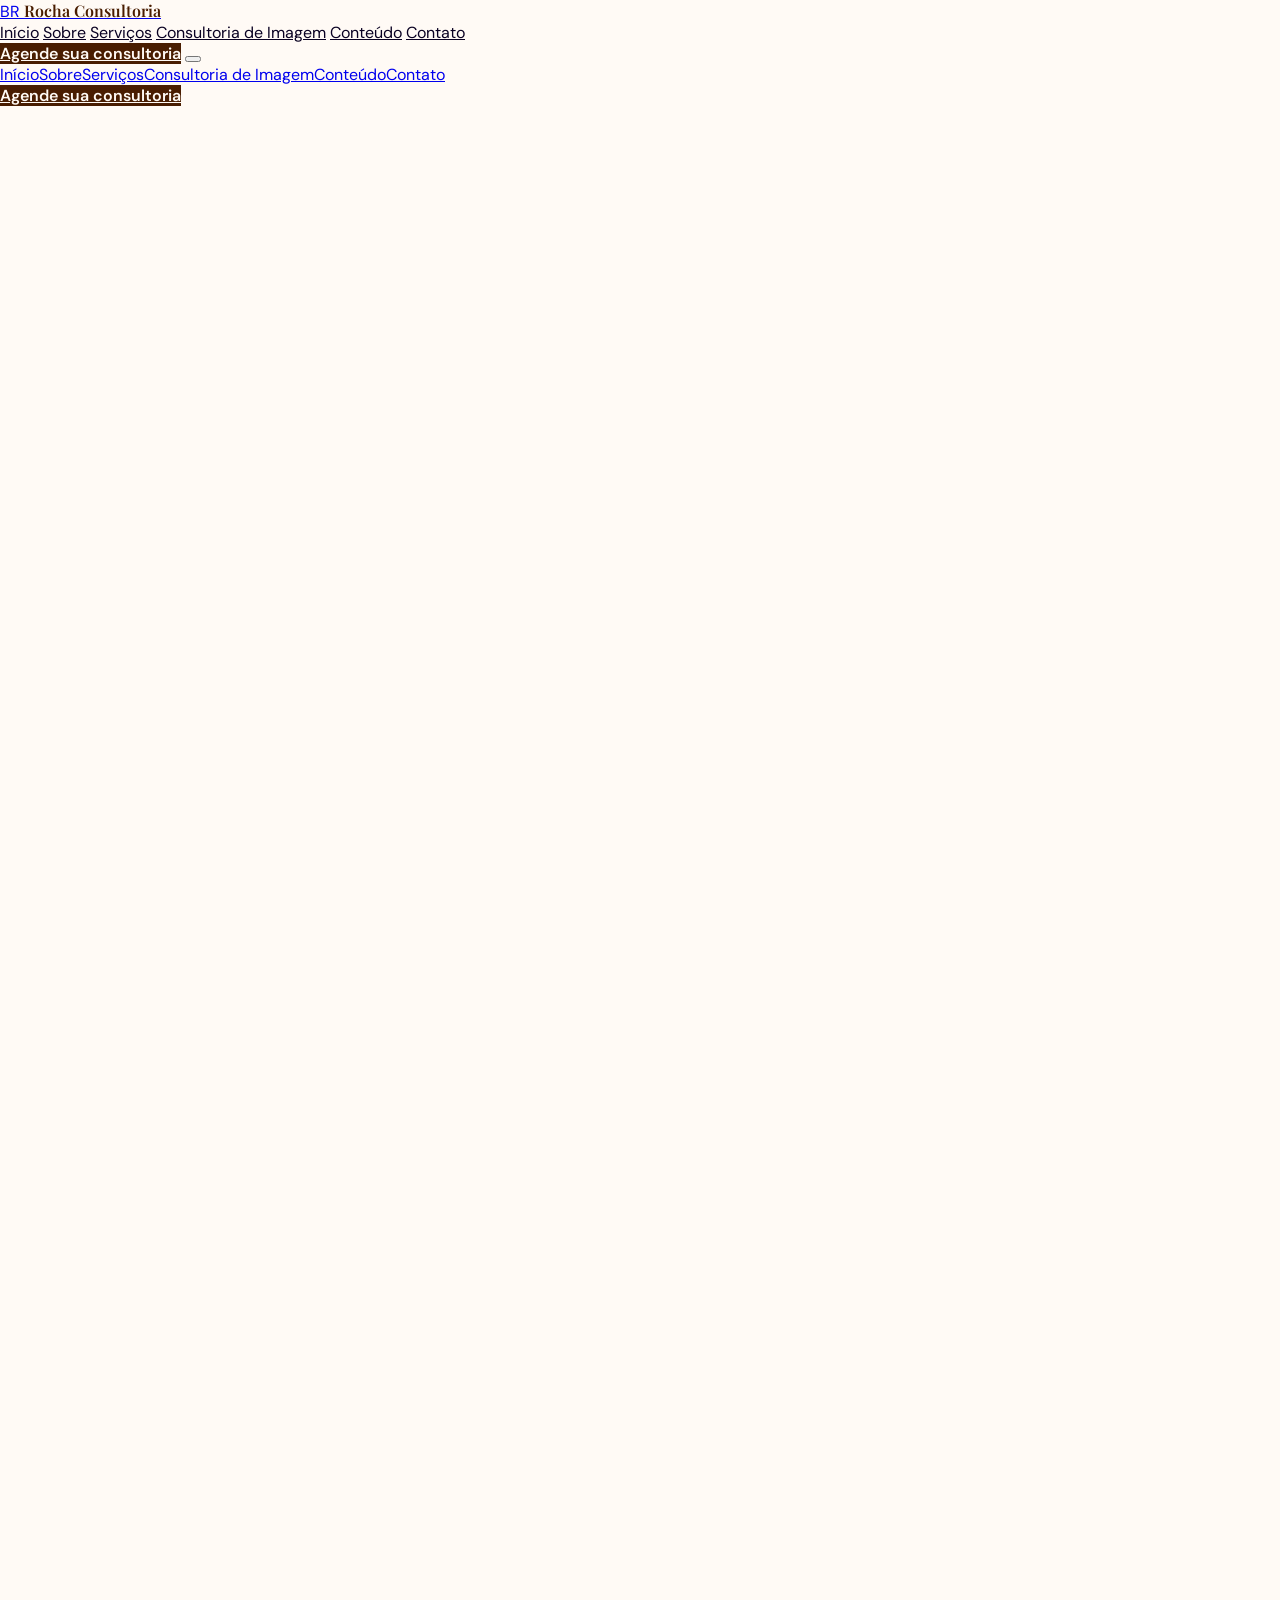
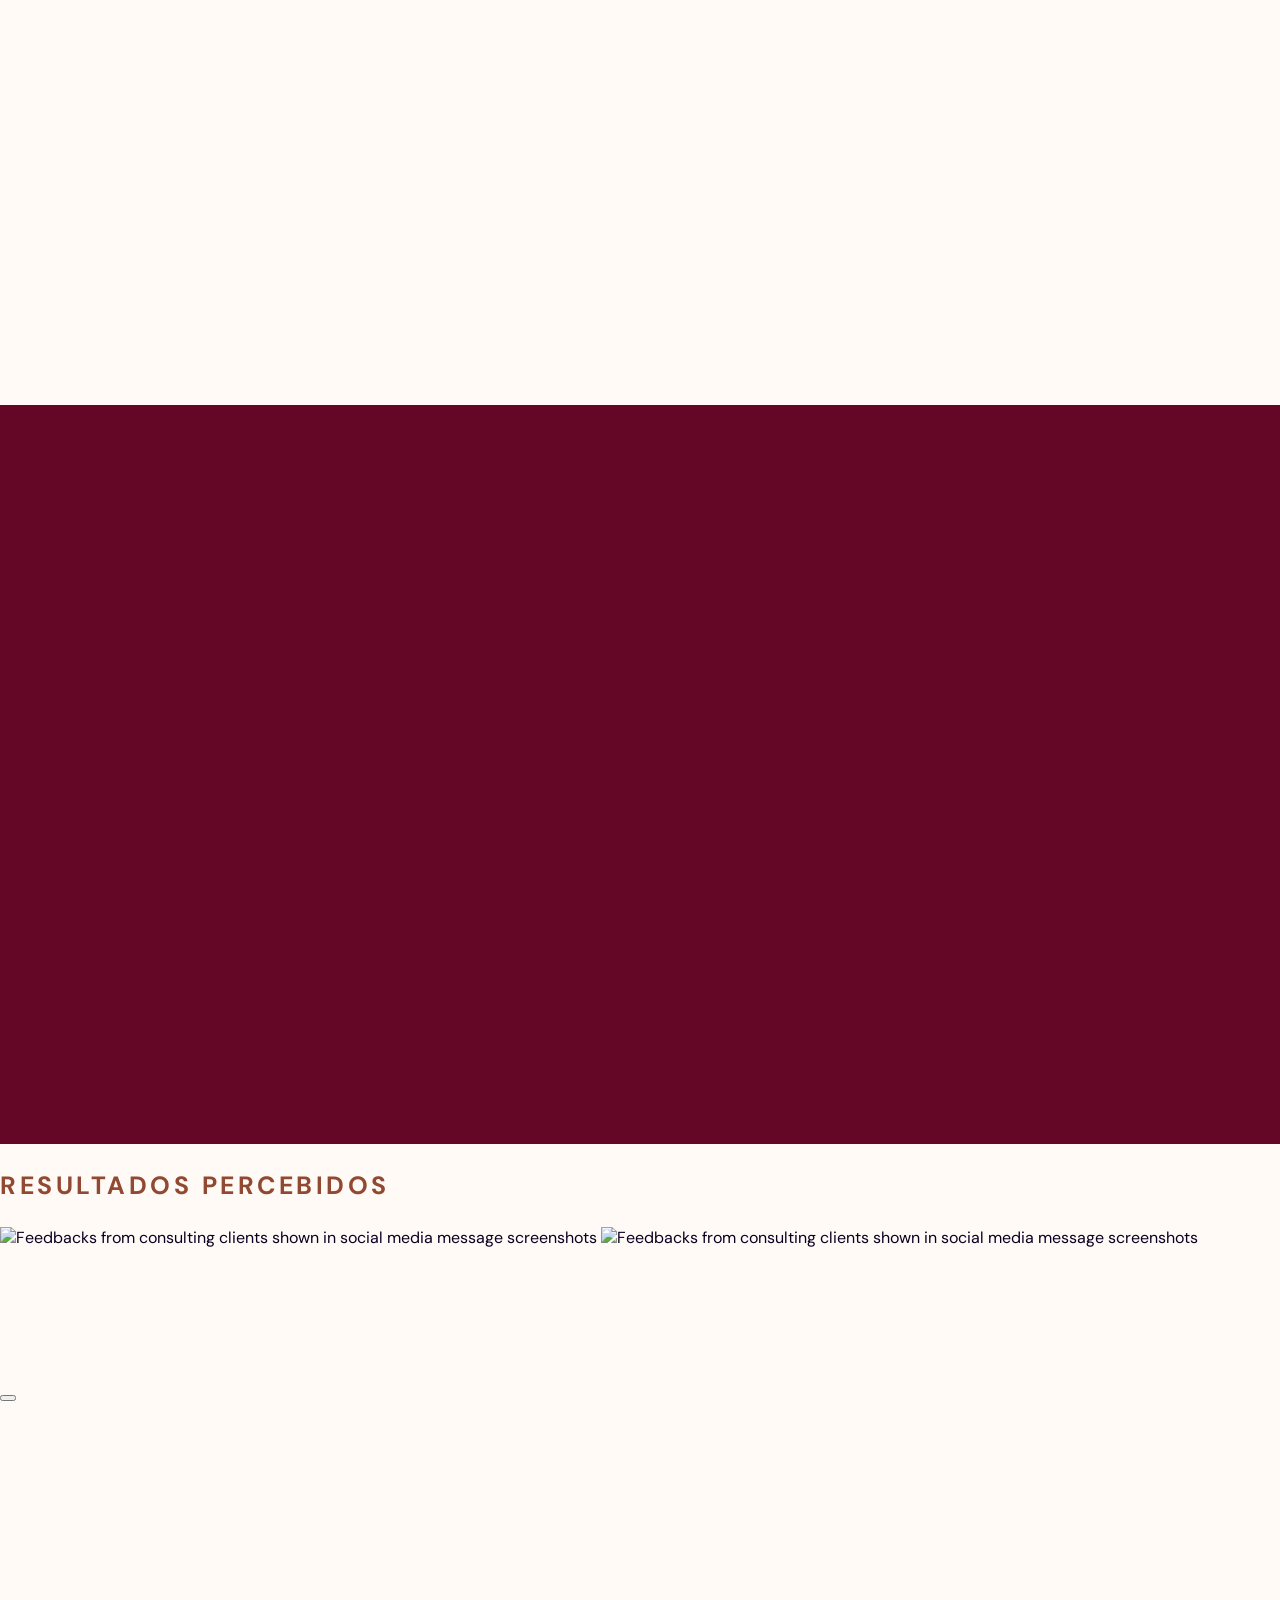
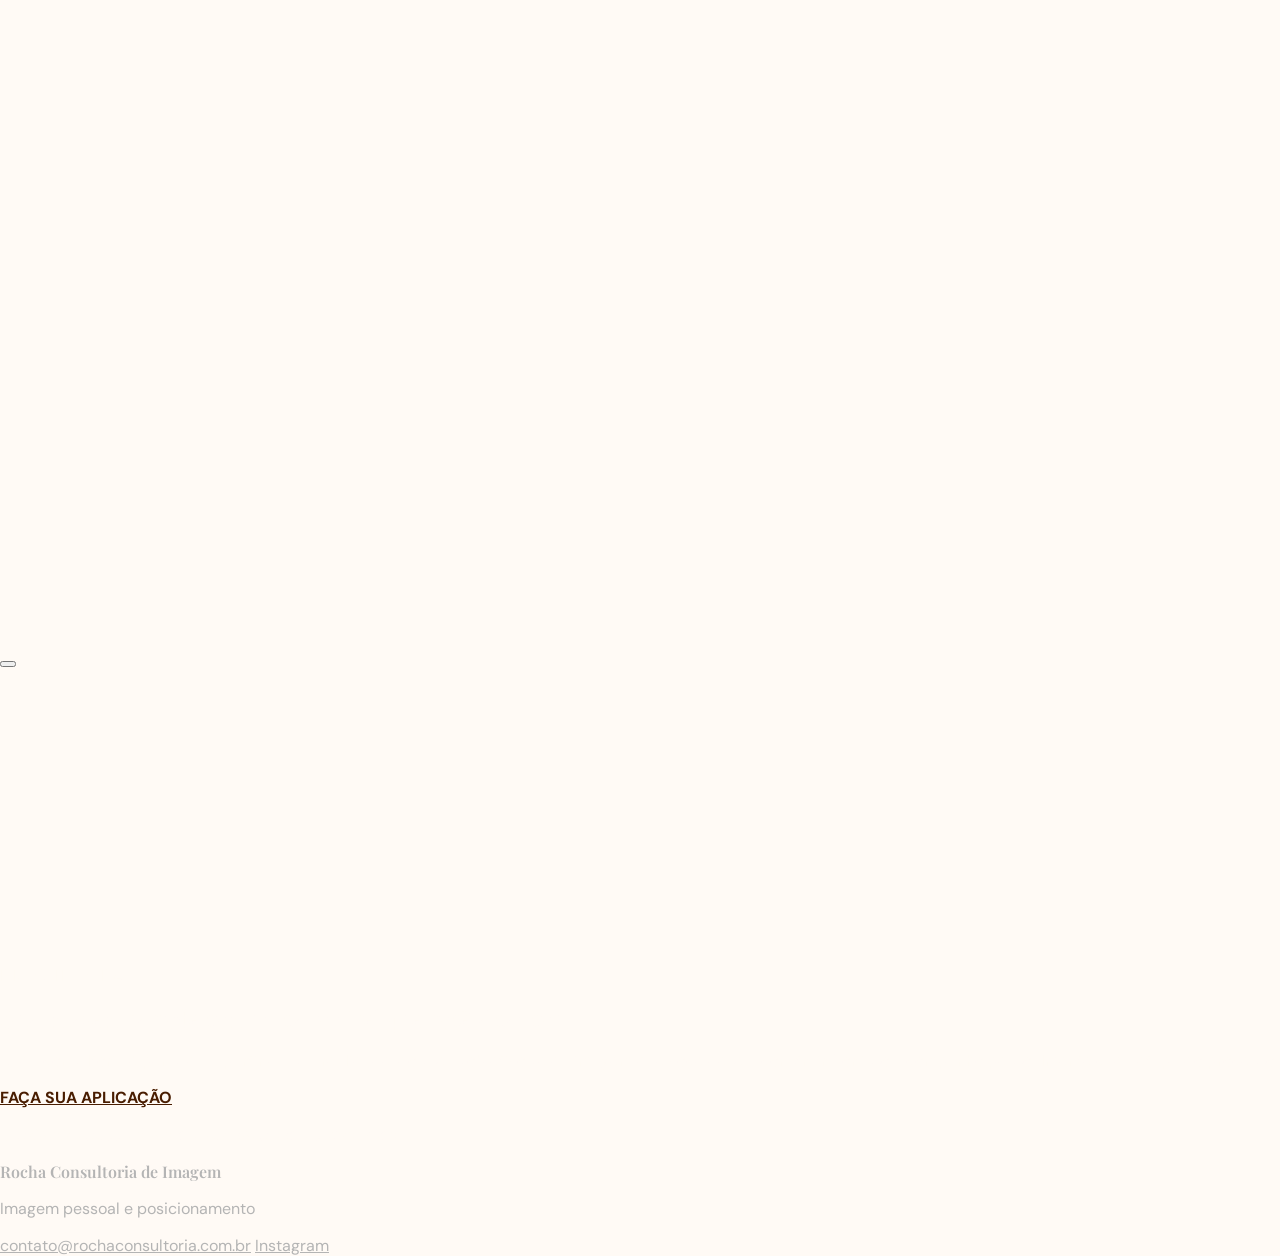
==== commit 8ea08340: "Feat: Published Site version" ====
--- a/ROCHA/Landing/Site_LandingPage_Source.html
+++ b/ROCHA/Landing/Site_LandingPage_Source.html
@@ -1,5 +1,5 @@
 <!doctype html>
-<html lang="pt-BR"><head><script type="text/javascript" src="https://cny4kgg8pymz3bw2.canvacode.com/[base64]"></script><script>window["__codeletBootstrap__"]=JSON.parse('{"A":"A","B":"20261023-04-bec0c89","C":{"Abril Fatface":"YACgEZbkUVE,0","Albert Sans":"YAHO2HRfeh4,0","Alfa Slab One":"YACgEYS9sJU,0","Anton":"YACgEcYqQ-A,0","Archivo Black":"YACgEZulLoA,0","Archivo":"YAHO2-t-jNE,0","Arial":"YAGyDvJ_4Ts,0","Atkinson Hyperlegible":"YAFge7Z-F6s,0","Azeret Mono":"YAHO2EIdDP0,0","Baloo 2":"YAHO2IcQUcM,0","Bangers":"YAD5qTdjGKo,1","Barlow Condensed":"YAFdJljEuFc,0","Barlow Semi Condensed":"YAFdJu55qXI,0","Barlow":"YAFdJsyuOPM,1","Bebas Neue":"YACgESME5ew,0","Big Shoulders Display":"YAFdJs8L2aw,0","Bodoni Moda":"YAHO2C7VUJE,0","Bricolage Grotesque":"YAFyMcdwzpc,0","Cairo":"YAFdtXpDzlQ,0","Canva Sans":"YAFdJjTk5UU,1","Caprasimo":"YAHO2PYTkbo,0","Caveat":"YALBs2ploWQ,0","Cinzel":"YACgEeV8bIQ,0","Comic Neue":"YAHO2VMiyZo,0","Commissioner":"YAHO2RRI-KE,0","Cormorant Garamond":"YAFdJhX-538,0","Courier New":"YAGzXiGs0_8,0","Courier Prime":"YAD1aFjegN8,0","DM Mono":"YAHO2SGpw0w,0","DM Sans":"YAD1aU3sLnI,0","DM Serif Display":"YAD1aYG82rc,0","Familjen Grotesk":"YAHO2ZriIzU,0","Figtree":"YAHO2b-mV7A,0","Forum":"YACgEcnnqB4,0","Fraunces":"YAFdJpU7Kkk,0","Fredoka":"YACgEZml080,0","Gabarito":"YAHO2cD3JmI,0","Geist":"YAHO2SfKS30,0","Gentium Book Plus":"YAHO2b-adyU,0","Georgia":"YAGzXkO0pEM,0","Gloock":"YAHO2WVhd0Q,0","Golos Text":"YAHO2QlqAQk,0","Hanken Grotesk":"YAHO2VB9G0I,0","Helvetica":"YAFcf7zkXN0,0","Host Grotesk":"YAHO2VztvdY,0","IBM Plex Mono":"YAFdJkmvhGI,0","IBM Plex Sans":"YAFdJgT0SHI,0","Impact":"YAFcfnjI7Vk,0","Instrument Sans":"YAHO2bKyaSQ,0","Instrument Serif":"YAHFeOnZNEk,0","Inter":"YAFdJvSyp_k,3","Italiana":"YAHO2Toik_w,0","Jacques Francois":"YAHO2a5g66Q,0","JetBrains Mono":"YAFdJksXcAk,0","Josefin Sans":"YAFdJjvw9Ps,0","Jua":"YADK3-gZSDU,0","Kalam":"YAFdJrEg2ic,0","Karla":"YAHO2V2NSXM,0","Lato":"YAFdJuFCnaw,0","League Spartan":"YACgEcnJpjs,0","Libre Baskerville":"YACgEUFdPdA,0","Libre Caslon Display":"YAHO2XhLmt0,0","Libre Franklin":"YAFdJr3SNlU,1","Lobster":"YAD8SnSjSFI,0","Lora":"YACgEXvxf8Q,0","Manrope":"YAHO2b2feC4,0","Martian Mono":"YAHO2YhUMkk,0","Merriweather":"YACgEXvHxxs,0","Michroma":"YADK4IYX8vY,0","Montserrat":"YAFdtQi73Xs,0","Noto Sans JP":"YAFdJiHXlcI,0","Noto Sans KR":"YAGsojZj-RQ,0","Noto Sans SC":"YAHO2hDCDFM,0","Nunito Sans":"YAFdtQJYB9w,1","Nunito":"YAFdJoNRMmU,1","Old Standard TT":"YAHO2lhtDcg,0","Oleo Script":"YACgEQQ14jI,0","Onest":"YAHO2kaArOY,0","Open Sans":"YAFdJt8dAY0,1","Oswald":"YACgEQY10lw,0","Outfit":"YAHO2nVlg14,0","PT Serif":"YACgEcU7Qg4,0","Pacifico":"YADLjORQ1u4,0","Parisienne":"YACgERSYqTw,0","Playfair Display":"YAFdJhem5V8,1","Plus Jakarta Sans":"YAHO2gdhi18,0","Poppins":"YAFdJjbTu24,1","Press Start 2P":"YAFyGr-8pmQ,0","Public Sans":"YAFdJj8NdaU,1","Quicksand":"YAFdJpYtCxE,1","Raleway":"YAFdJhmxbVQ,1","Red Hat Display":"YAD1bzs0p0Y,0","Red Hat Text":"YAHO21kkNWg,0","Roboto Mono":"YAFdJkvp3-k,0","Roboto Slab":"YAFdJswIKAg,0","Rockwell":"YAFcfyVZnN0,0","Rubik":"YAFdJsMWVVc,0","Rye":"YACgEdQP21k,0","STIX Two Text":"YAHO2joycuk,0","Sarabun":"YAFdJssSnME,0","Schibsted Grotesk":"YAHO2sWydRk,0","Segoe UI":"YAHNdRD1Klw,0","Sniglet":"YACgEUJSCy8,0","Source Sans 3":"YAG4lO1Mj10,0","Space Grotesk":"YAHO2sjPCSM,0","Space Mono":"YADW1-vpsoc,0","Spectral":"YAHO2rVUHIM,0","Syne":"YAHML9oLRPc,0","Times New Roman":"YAGzXW3gftg,0","Trebuchet MS":"YAFcfrglpVA,0","Ubuntu":"YACgERDU--Q,0","Unbounded":"YAHO2rkdmWY,0","Varela Round":"YALBs2IK6rw,0","Verdana":"YAGzXTctYtQ,0","Work Sans":"YAGXhLOKv44,0","Yellowtail":"YACgEYG4kG4,0"}}');</script><script src="/_sdk/05db820ba1544614.telemetry_sdk.js" integrity="sha512-a7JzkQDDcioSXpM61nxTfeRW7PcxWQy5+BrhyeTFmQFsXJ+Gncm0y50u7fTA7qOPegFnRgqCfa0mGUOK1yjDWQ=="></script>
+<html lang="pt-BR"><head><script type="text/javascript" src="https://cnztpvshe8hj0j3j.canvacode.com/[base64]"></script><script>window["__codeletBootstrap__"]=JSON.parse('{"A":"A","B":"20261023-04-bec0c89","C":{"Abril Fatface":"YACgEZbkUVE,0","Albert Sans":"YAHO2HRfeh4,0","Alfa Slab One":"YACgEYS9sJU,0","Anton":"YACgEcYqQ-A,0","Archivo Black":"YACgEZulLoA,0","Archivo":"YAHO2-t-jNE,0","Arial":"YAGyDvJ_4Ts,0","Atkinson Hyperlegible":"YAFge7Z-F6s,0","Azeret Mono":"YAHO2EIdDP0,0","Baloo 2":"YAHO2IcQUcM,0","Bangers":"YAD5qTdjGKo,1","Barlow Condensed":"YAFdJljEuFc,0","Barlow Semi Condensed":"YAFdJu55qXI,0","Barlow":"YAFdJsyuOPM,1","Bebas Neue":"YACgESME5ew,0","Big Shoulders Display":"YAFdJs8L2aw,0","Bodoni Moda":"YAHO2C7VUJE,0","Bricolage Grotesque":"YAFyMcdwzpc,0","Cairo":"YAFdtXpDzlQ,0","Canva Sans":"YAFdJjTk5UU,1","Caprasimo":"YAHO2PYTkbo,0","Caveat":"YALBs2ploWQ,0","Cinzel":"YACgEeV8bIQ,0","Comic Neue":"YAHO2VMiyZo,0","Commissioner":"YAHO2RRI-KE,0","Cormorant Garamond":"YAFdJhX-538,0","Courier New":"YAGzXiGs0_8,0","Courier Prime":"YAD1aFjegN8,0","DM Mono":"YAHO2SGpw0w,0","DM Sans":"YAD1aU3sLnI,0","DM Serif Display":"YAD1aYG82rc,0","Familjen Grotesk":"YAHO2ZriIzU,0","Figtree":"YAHO2b-mV7A,0","Forum":"YACgEcnnqB4,0","Fraunces":"YAFdJpU7Kkk,0","Fredoka":"YACgEZml080,0","Gabarito":"YAHO2cD3JmI,0","Geist":"YAHO2SfKS30,0","Gentium Book Plus":"YAHO2b-adyU,0","Georgia":"YAGzXkO0pEM,0","Gloock":"YAHO2WVhd0Q,0","Golos Text":"YAHO2QlqAQk,0","Hanken Grotesk":"YAHO2VB9G0I,0","Helvetica":"YAFcf7zkXN0,0","Host Grotesk":"YAHO2VztvdY,0","IBM Plex Mono":"YAFdJkmvhGI,0","IBM Plex Sans":"YAFdJgT0SHI,0","Impact":"YAFcfnjI7Vk,0","Instrument Sans":"YAHO2bKyaSQ,0","Instrument Serif":"YAHFeOnZNEk,0","Inter":"YAFdJvSyp_k,3","Italiana":"YAHO2Toik_w,0","Jacques Francois":"YAHO2a5g66Q,0","JetBrains Mono":"YAFdJksXcAk,0","Josefin Sans":"YAFdJjvw9Ps,0","Jua":"YADK3-gZSDU,0","Kalam":"YAFdJrEg2ic,0","Karla":"YAHO2V2NSXM,0","Lato":"YAFdJuFCnaw,0","League Spartan":"YACgEcnJpjs,0","Libre Baskerville":"YACgEUFdPdA,0","Libre Caslon Display":"YAHO2XhLmt0,0","Libre Franklin":"YAFdJr3SNlU,1","Lobster":"YAD8SnSjSFI,0","Lora":"YACgEXvxf8Q,0","Manrope":"YAHO2b2feC4,0","Martian Mono":"YAHO2YhUMkk,0","Merriweather":"YACgEXvHxxs,0","Michroma":"YADK4IYX8vY,0","Montserrat":"YAFdtQi73Xs,0","Noto Sans JP":"YAFdJiHXlcI,0","Noto Sans KR":"YAGsojZj-RQ,0","Noto Sans SC":"YAHO2hDCDFM,0","Nunito Sans":"YAFdtQJYB9w,1","Nunito":"YAFdJoNRMmU,1","Old Standard TT":"YAHO2lhtDcg,0","Oleo Script":"YACgEQQ14jI,0","Onest":"YAHO2kaArOY,0","Open Sans":"YAFdJt8dAY0,1","Oswald":"YACgEQY10lw,0","Outfit":"YAHO2nVlg14,0","PT Serif":"YACgEcU7Qg4,0","Pacifico":"YADLjORQ1u4,0","Parisienne":"YACgERSYqTw,0","Playfair Display":"YAFdJhem5V8,1","Plus Jakarta Sans":"YAHO2gdhi18,0","Poppins":"YAFdJjbTu24,1","Press Start 2P":"YAFyGr-8pmQ,0","Public Sans":"YAFdJj8NdaU,1","Quicksand":"YAFdJpYtCxE,1","Raleway":"YAFdJhmxbVQ,1","Red Hat Display":"YAD1bzs0p0Y,0","Red Hat Text":"YAHO21kkNWg,0","Roboto Mono":"YAFdJkvp3-k,0","Roboto Slab":"YAFdJswIKAg,0","Rockwell":"YAFcfyVZnN0,0","Rubik":"YAFdJsMWVVc,0","Rye":"YACgEdQP21k,0","STIX Two Text":"YAHO2joycuk,0","Sarabun":"YAFdJssSnME,0","Schibsted Grotesk":"YAHO2sWydRk,0","Segoe UI":"YAHNdRD1Klw,0","Sniglet":"YACgEUJSCy8,0","Source Sans 3":"YAG4lO1Mj10,0","Space Grotesk":"YAHO2sjPCSM,0","Space Mono":"YADW1-vpsoc,0","Spectral":"YAHO2rVUHIM,0","Syne":"YAHML9oLRPc,0","Times New Roman":"YAGzXW3gftg,0","Trebuchet MS":"YAFcfrglpVA,0","Ubuntu":"YACgERDU--Q,0","Unbounded":"YAHO2rkdmWY,0","Varela Round":"YALBs2IK6rw,0","Verdana":"YAGzXTctYtQ,0","Work Sans":"YAGXhLOKv44,0","Yellowtail":"YACgEYG4kG4,0"}}');</script><script src="/_sdk/05db820ba1544614.telemetry_sdk.js" integrity="sha512-a7JzkQDDcioSXpM61nxTfeRW7PcxWQy5+BrhyeTFmQFsXJ+Gncm0y50u7fTA7qOPegFnRgqCfa0mGUOK1yjDWQ=="></script>
   <meta charset="UTF-8">
   <meta name="viewport" content="width=device-width, initial-scale=1.0">
   <title>Rocha Consultoria de Imagem</title>
@@ -54,7 +54,51 @@
     .faq-plus { transition:transform .2s ease; }
     .reveal { opacity:0; transform:translateY(20px); transition:opacity .7s ease,transform .7s ease; }
     .reveal.visible { opacity:1; transform:none; }
-    @media(max-width:767px){ .desktop-nav{display:none}.mobile-nav.open{display:flex}.editorial-frame:before{inset:-10px 10px 10px -10px} .timeline-steps{margin-left:1.25rem}.timeline-steps article{display:grid;grid-template-columns:24px 1fr;gap:1rem}.timeline-steps article>div,.timeline-steps article>p{grid-column:2;text-align:left;margin:0}.timeline-steps article>span{grid-column:1;grid-row:1 / span 2}.timeline-steps .timeline-line{left:12px} }
+    @media(max-width:767px){ .desktop-nav{display:none}.mobile-nav.open{display:flex}.editorial-frame:before{inset:-10px 10px 10px -10px} .timeline-steps{margin-left:1.25rem}.timeline-steps article{display:grid;grid-template-columns:24px 1fr;grid-template-rows:auto auto;column-gap:1rem;row-gap:12px;align-items:start}.timeline-steps article>div{grid-column:2;grid-row:1;text-align:left;margin:0}.timeline-steps article>div p{margin-bottom:8px!important}.timeline-steps article>p{grid-column:2;grid-row:2;text-align:left;margin:0}.timeline-steps article>span{grid-column:1;grid-row:1 / span 2}.timeline-steps .timeline-line{left:12px} }
+    @media(max-width:767px){
+      main > section{padding-top:3.25rem!important;padding-bottom:3.25rem!important}
+      main > section > div{padding-left:1.25rem!important;padding-right:1.25rem!important}
+      #inicio > div{gap:2rem;padding-top:2rem!important;padding-bottom:0!important}
+      #inicio .hero-copy{margin-bottom:0}
+      #inicio .hero-copy + p{margin-top:1rem!important}
+      #inicio .hero-copy ~ .mt-10{margin-top:1.25rem!important}
+      #inicio .hero-copy ~ .mt-10 + p{margin-top:1.25rem!important}
+      #inicio .editorial-frame{margin-top:0}
+      #inicio .editorial-frame img{height:auto;aspect-ratio:4/5}
+      #inicio .editorial-frame > div{bottom:1rem;left:1rem;padding:1rem}
+      #sobre > div{gap:2rem}
+      #sobre img{height:auto;aspect-ratio:4/5}
+      #sobre .mt-8{margin-top:1.25rem!important}
+      #sobre .mt-5{margin-top:1rem!important}
+      #sobre .mt-10{margin-top:1.5rem!important}
+      #metodo .timeline-steps{margin-top:2.5rem}
+      #metodo .timeline-steps .space-y-24 > :not([hidden]) ~ :not([hidden]){margin-top:2.5rem}
+      #included .mt-16{margin-top:2rem!important}
+      #depoimentos{padding-top:40px!important;padding-bottom:40px!important}
+      #depoimentos .mb-12{margin-bottom:20px!important}
+      #depoimentos .grid{gap:12px!important}
+      #depoimentos > div{gap:0!important}
+      #depoimentos img{height:auto!important;min-height:0!important;margin:0!important;display:block!important}
+      #servicos{padding-top:3rem!important;padding-bottom:3rem!important}
+      #servicos .mt-16{margin-top:1.5rem!important}
+      #servicos .service-slide{width:86%}
+      #servicos-track{padding-bottom:0!important}
+      #services-track{padding-bottom:0!important}
+      #services-dots{margin-top:1rem!important;margin-bottom:2rem!important}
+      #servicos + section{padding-top:3rem!important;padding-bottom:3rem!important}
+      #servicos + section > div{gap:2rem}
+      #servicos + section details{padding-top:1rem!important;padding-bottom:1rem!important}
+      #servicos + section .mt-16{margin-top:2rem!important}
+      main > section .mt-20{margin-top:2rem!important}
+      main > section .mt-16{margin-top:2rem!important}
+      main > section .mt-10{margin-top:1.5rem!important}
+      main > section .mt-8{margin-top:1.25rem!important}
+      main > section .mt-7{margin-top:1.25rem!important}
+      main > section .mt-6{margin-top:1.25rem!important}
+      main > section .mt-5{margin-top:1rem!important}
+      footer{padding-top:3rem!important;padding-bottom:3rem!important}
+      footer > div{padding-left:1.25rem!important;padding-right:1.25rem!important;gap:1.5rem}
+    }
   </style>
   <script src="https://cdn.jsdelivr.net/npm/lucide@0.577.0/dist/umd/lucide.min.js" type="text/javascript"></script>
   <script src="https://cdn.tailwindcss.com/3.4.17" type="text/javascript"></script>
@@ -84,7 +128,7 @@
        <h1 data-template-id="hero-title" class="canva-text serif hero-copy max-w-3xl" style="color: rgb(100, 6, 37); font-weight: 600; font-style: normal; font-size: 32px;">Sua imagem pode comunicar muito mais sobre você. E eu te ajudo a descobrir como.</h1>
        <p data-template-id="hero-description" class="canva-text mt-8 max-w-xl text-lg leading-8" style="color: rgb(73, 29, 1); font-weight: 400; font-style: normal; font-size: 16px;">Uma consultoria de imagem personalizada para valorizar sua beleza, fortalecer seu posicionamento e construir um estilo verdadeiramente seu.</p>
        <div class="mt-10 flex flex-wrap gap-4">
-        <a data-template-id="hero-primary-cta" href="https://bit.ly/4jzNbMn" class="canva-button line-button rounded-full px-7 py-4 text-sm font-semibold" style="background: rgb(73, 29, 1); color: rgb(255, 250, 245); font-weight: 600; font-style: normal; font-size: 16px;">FAÇA SUA APLICAÇÃO</a>
+        <a data-template-id="hero-primary-cta" href="https://gohjuo.s.gy/IBdIP6" class="canva-button line-button rounded-full px-7 py-4 text-sm font-semibold" style="background: rgb(73, 29, 1); color: rgb(255, 250, 245); font-weight: 600; font-style: normal; font-size: 16px;">FAÇA SUA APLICAÇÃO</a>
        </div>
        <p data-template-id="hero-note" class="canva-text mt-8 text-sm" style="color: rgb(73, 29, 1); font-weight: 400; font-style: italic; font-size: 12px;">Atendimento personalizado para homens e mulheres.</p>
       </div>
@@ -202,7 +246,7 @@
        <h2 data-template-id="included-title" class="canva-text serif section-title text-[#fffaf5]" style="color: rgb(255, 250, 245); font-weight: 600; font-style: normal; font-size: 24px;">Tudo o que está incluído na sua consultoria.</h2>
       </div>
       <div class="mt-16 grid gap-x-24 gap-y-12 sm:grid-cols-2 lg:mt-20 lg:grid-cols-2 lg:gap-y-12">
-       <article class="reveal"><i data-lucide="scan-frame" class="mb-5 h-7 w-7 text-[#b67a57]" aria-hidden="true"></i>
+       <article class="reveal"><i data-lucide="scan" class="mb-5 h-7 w-7 text-[#b67a57]" aria-hidden="true"></i>
         <h3 data-template-id="included-one-title" class="canva-text mb-2 font-semibold text-[#fffaf5]" style="color: rgb(255, 250, 245); font-weight: 600; font-style: normal; font-size: 19px;">Identidade corporal</h3>
         <p data-template-id="included-one-copy" class="canva-text text-sm leading-6 text-[#fffaf5] opacity-75" style="color: rgb(255, 250, 245); font-weight: 400; font-style: normal; font-size: 16px;">Análise das melhores modelagens, tecidos, estampas e acessórios, cabelo e tudo que te valoriza, da cabeça aos pés.</p>
        </article>
@@ -242,12 +286,11 @@
       <div class="mb-12 grid gap-6 lg:grid-cols-[1fr_380px] lg:items-end">
        <div>
         <p data-template-id="results-eyebrow" class="canva-text mb-5 text-xs font-semibold uppercase tracking-[.22em] text-[#924932]" style="color: rgb(146, 73, 50); font-weight: 700; font-style: normal; font-size: 25px; letter-spacing: 0.22rem;">RESULTADOS PERCEBIDOS</p>
-        <h2 data-template-id="results-title" class="canva-text serif max-w-3xl leading-tight tracking-[-.04em] text-[#090022]" style="color: rgb(9, 0, 34); font-weight: 600; font-style: normal; font-size: 40px;"></h2>
        </div>
        <p data-template-id="results-copy" class="canva-text max-w-[380px] text-base leading-7 text-[#491d01]" style="color: rgb(73, 29, 1); font-weight: 400; font-style: normal; font-size: 16px;"></p>
       </div>
       <div class="mx-auto grid w-full gap-4 sm:gap-6 lg:w-4/5 lg:grid-cols-2">
-       <img data-template-id="results-image-one" loading="lazy" class="canva-image block w-full rounded-lg object-contain" src="canva://MAHY8rRXRC0/1" alt="Feedbacks from consulting clients shown in social media message screenshots"> <img data-template-id="results-image-two" loading="lazy" class="canva-image block w-full rounded-lg object-contain" src="canva://MAHY8o-pyv8/1" alt="Feedbacks from consulting clients shown in social media message screenshots">
+       <img data-template-id="results-image-one" loading="lazy" class="canva-image block w-full rounded-lg object-contain" src="canva://MAHZBERHaj0/1" alt="Feedbacks from consulting clients shown in social media message screenshots"> <img data-template-id="results-image-two" loading="lazy" class="canva-image block w-full rounded-lg object-contain" src="canva://MAHZBCLNUYs/1" alt="Feedbacks from consulting clients shown in social media message screenshots">
       </div>
      </div>
     </section>
@@ -292,7 +335,6 @@
      <div class="mx-auto grid max-w-6xl gap-12 px-6 lg:grid-cols-[.8fr_1.2fr] lg:px-10">
       <div class="reveal">
        <p data-template-id="faq-eyebrow" class="canva-text eyebrow mb-6" style="color: rgb(73, 29, 1); font-weight: 700; font-style: normal; font-size: 16px;">Perguntas frequentes</p>
-       <h2 data-template-id="faq-title" class="canva-text serif section-title" style="color: rgb(9, 0, 34); font-weight: 600; font-style: normal; font-size: 24px;"></h2>
       </div>
       <div class="reveal divide-y divide-[#b67a57]/35">
        <details class="py-5"><summary data-template-id="faq-one-question" class="canva-text flex cursor-pointer list-none items-center justify-between gap-4 font-semibold" style="color: rgb(73, 29, 1); font-weight: 600; font-style: normal; font-size: 16px;">Teremos videochamadas?</summary>
@@ -324,7 +366,7 @@
      <div class="mx-auto max-w-5xl px-6 text-center lg:px-10">
       <p data-template-id="final-eyebrow" class="canva-text eyebrow mb-7" style="color: rgb(255, 250, 245); font-weight: 700; font-style: normal; font-size: 16px;">Próximo passo</p>
       <h2 data-template-id="final-title" class="canva-text serif section-title mx-auto max-w-4xl" style="color: rgb(255, 250, 245); font-weight: 600; font-style: normal; font-size: 24px;">Sua imagem já pode comunicar o nível que você alcançou.</h2>
-      <p data-template-id="final-copy" class="canva-text mx-auto mt-7 max-w-2xl text-lg leading-8" style="color: rgb(255, 250, 245); font-weight: 400; font-style: normal; font-size: 16px;">Cada consultoria é pensada a partir da sua realidade, dos seus objetivos e da imagem que você deseja construir. Por isso, acompanho pessoalmente cada etapa do processo.</p><a data-template-id="final-cta" href="https://bit.ly/4jzNbMn" class="canva-button line-button mt-10 inline-block rounded-full px-8 py-4 font-semibold" style="background: rgb(255, 250, 245); color: rgb(73, 29, 1); font-weight: 700; font-style: normal; font-size: 16px;">FAÇA SUA APLICAÇÃO</a>
+      <p data-template-id="final-copy" class="canva-text mx-auto mt-7 max-w-2xl text-lg leading-8" style="color: rgb(255, 250, 245); font-weight: 400; font-style: normal; font-size: 16px;">Cada consultoria é pensada a partir da sua realidade, dos seus objetivos e da imagem que você deseja construir. Por isso, acompanho pessoalmente cada etapa do processo.</p><a data-template-id="final-cta" href="https://gohjuo.s.gy/IBdIP6" class="canva-button line-button mt-10 inline-block rounded-full px-8 py-4 font-semibold" style="background: rgb(255, 250, 245); color: rgb(73, 29, 1); font-weight: 700; font-style: normal; font-size: 16px;">FAÇA SUA APLICAÇÃO</a>
       <p data-template-id="final-note" class="canva-text mt-6 text-sm opacity-80" style="color: rgb(255, 250, 245); font-weight: 400; font-style: italic; font-size: 16px;">O primeiro passo é me contar um pouco sobre você.</p>
      </div>
     </section>
